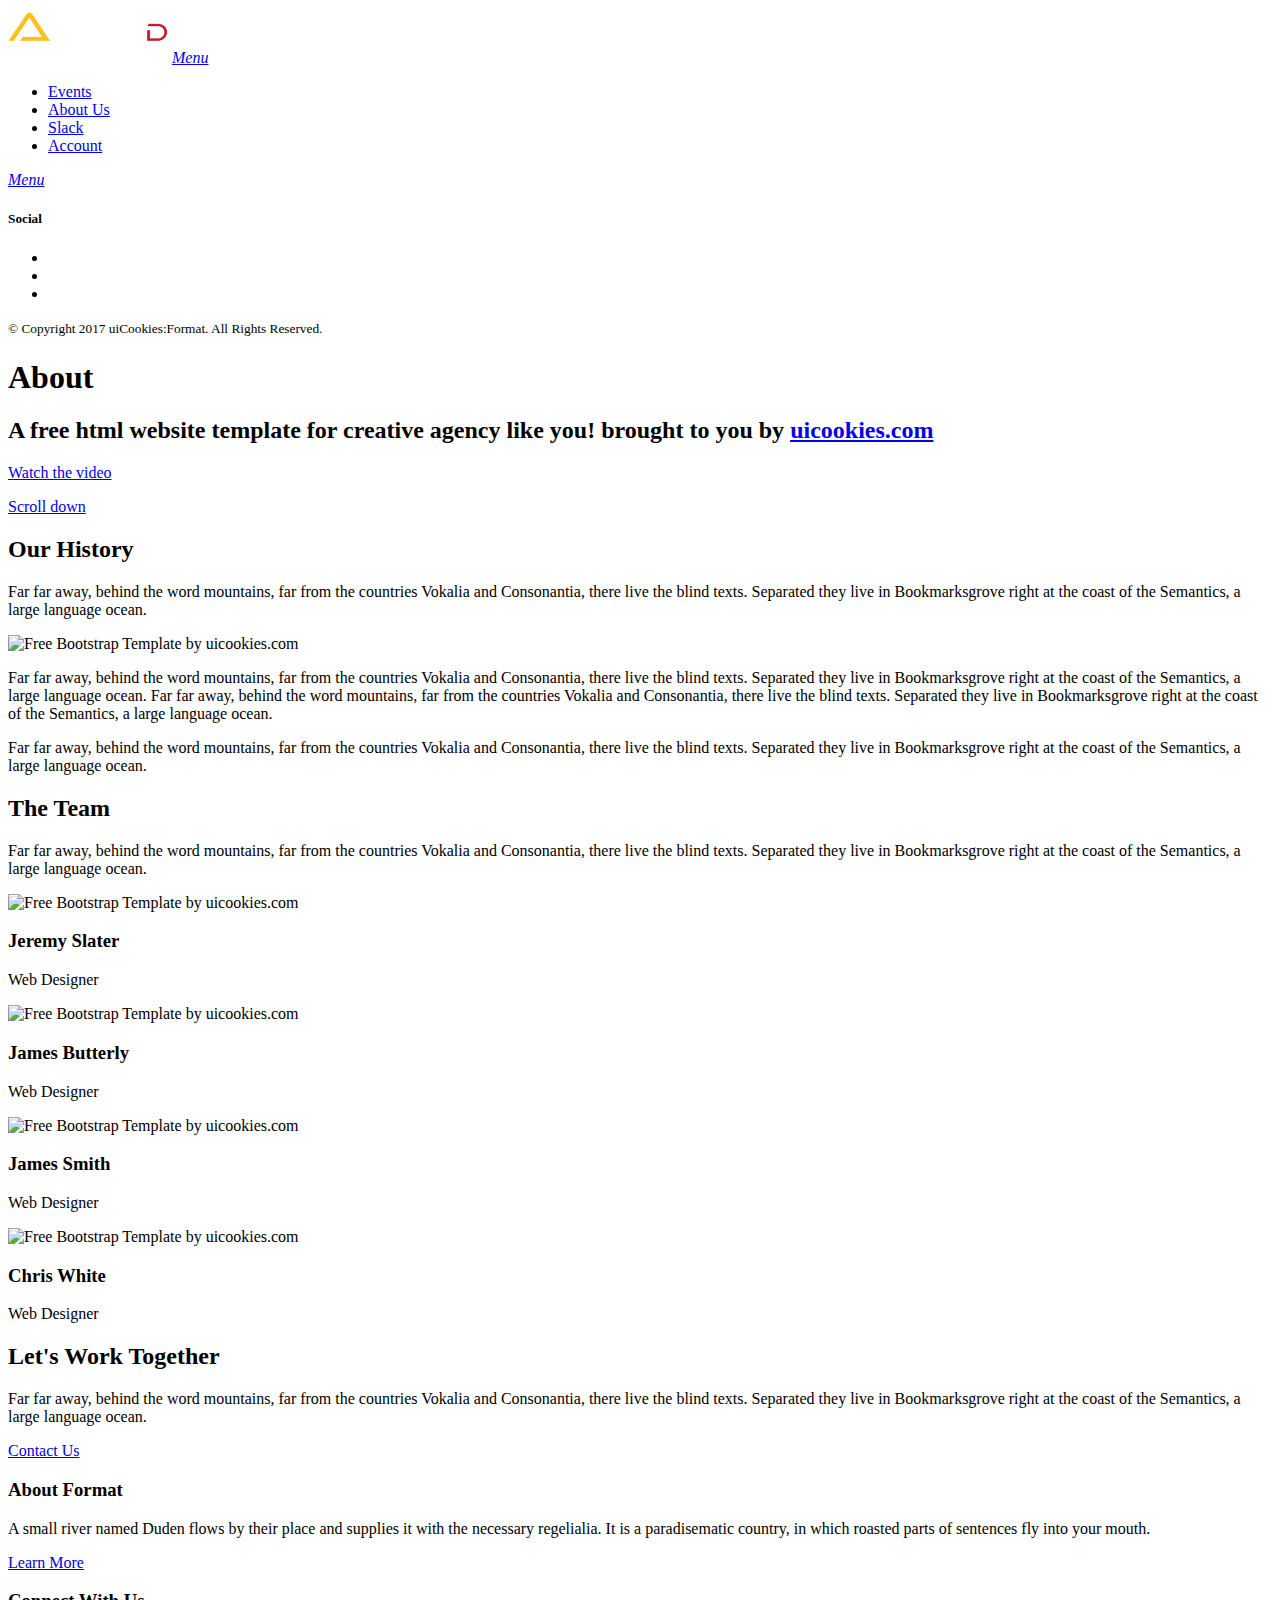
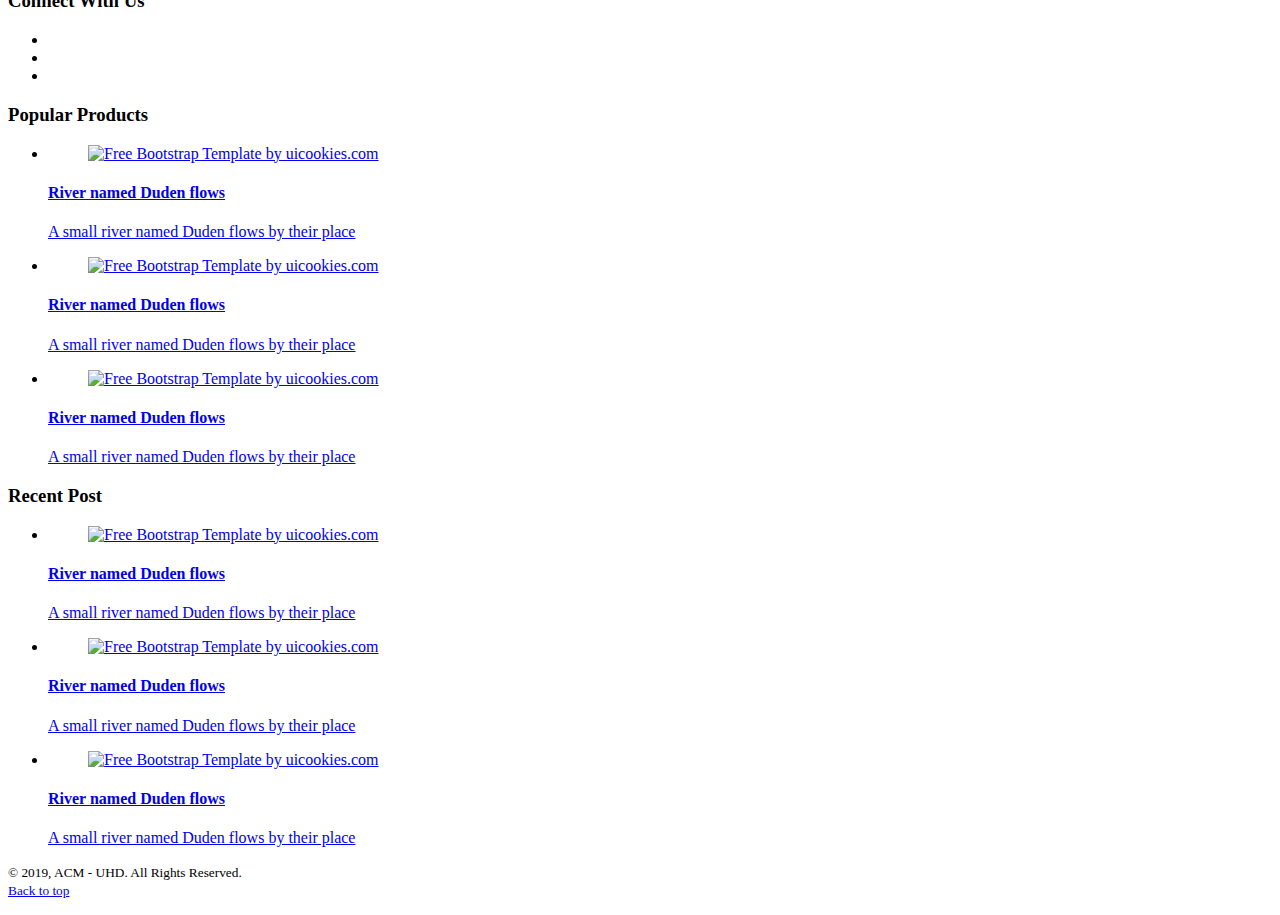
==== about.html @ b838e2f2 "added about page" ====
<!DOCTYPE html>
<html lang="en">
  <head>
    <meta charset="utf-8">
    <meta name="viewport" content="width=device-width, initial-scale=1">
    <title>ACM - UHD </title>
   
    <link href="https://fonts.googleapis.com/css?family=Rubik:300,400,500" rel="stylesheet"> 
    <link rel="stylesheet" href="ACM website/assets/css/styles-merged.css">
    <link rel="stylesheet" href="ACM website/assets/css/style.css">
    <link rel="stylesheet" href="ACM website/assets/css/custom.css">

    <!--[if lt IE 9]>
      <script src="js/vendor/html5shiv.min.js"></script>
      <script src="js/vendor/respond.min.js"></script>
    <![endif]-->
  </head>
  <body>

  <!-- START: header -->
  <header role="banner" class="probootstrap-header">  
    <div class="container-fluid">
        <a href="index.html" class="probootstrap-logo">
        <img src="ACM website\images\acmlogo.png" style="width: 10em"></a>
        <a href="#" class="probootstrap-burger-menu visible-xs" ><i>Menu</i></a>
        <div class="mobile-menu-overlay"></div>

        <nav role="navigation" class="probootstrap-nav hidden-xs">
          <ul class="probootstrap-main-nav">
           
            
            <li><a href="events.html">Events</a></li>
            <li class="active"><a href="about.html">About Us</a></li>
            <li><a href="slack.html">Slack</a></li>
            <li><a href="account.html">Account</a></li>
          </ul>
          <div class="extra-text visible-xs">
            <a href="#" class="probootstrap-burger-menu"><i>Menu</i></a>
            <h5>Social</h5>
            <ul class="social-buttons">
              <li><a href="#"><i class="icon-twitter"></i></a></li>
              <li><a href="#"><i class="icon-facebook"></i></a></li>
              <li><a href="#"><i class="icon-instagram2"></i></a></li>
            </ul>
            <p><small>&copy; Copyright 2017 uiCookies:Format. All Rights Reserved.</small></p>
          </div>
        </nav>
    </div>
  </header>
  <!-- END: header -->
  
  <!-- START: section -->
  <section class="probootstrap-intro" " data-stellar-background-ratio="0.5">
    <div class="container-fluid">
        
      <div class="row">
        
        <div class="col-md-7 probootstrap-intro-text">
          <h1 class="probootstrap-animate">About</h1>
          <div class="probootstrap-subtitle probootstrap-animate">
            <h2>A free html website template for creative agency like you! brought to you by <a href="https://uicookies.com/" target="_blank">uicookies.com</a></h2>
          </div>
          <p class="watch-intro probootstrap-animate"><a href="https://vimeo.com/45830194" class="popup-vimeo">Watch the video <i class="icon-play2"></i></a></p>
        </div>
      </div>
    </div>
    <a class="probootstrap-scroll-down js-next" href="#next-section">Scroll down <i class="icon-chevron-down"></i></a>
  </section>
  <!-- END: section -->
  

  <section id="next-section" class="probootstrap-section">
    <div class="container">
      <div class="row">
        <div class="col-lg-12 col-md-12 mb70 section-heading probootstrap-animate">
          <h2>Our History</h2>
          <p class="lead">Far far away, behind the word mountains, far from the countries Vokalia and Consonantia, there live the blind texts. Separated they live in Bookmarksgrove right at the coast of the Semantics, a large language ocean.</p>
        </div>
      </div>
      <div class="row mb50">
        <div class="col-md-12">
          <p><img src="img/hero_bg_1.jpg"  alt="Free Bootstrap Template by uicookies.com" class="img-responsive"></p>
        </div>
      </div>
      <div class="row">
        <div class="col-md-6">
          <p>Far far away, behind the word mountains, far from the countries Vokalia and Consonantia, there live the blind texts. Separated they live in Bookmarksgrove right at the coast of the Semantics, a large language ocean. Far far away, behind the word mountains, far from the countries Vokalia and Consonantia, there live the blind texts. Separated they live in Bookmarksgrove right at the coast of the Semantics, a large language ocean.</p>
        </div>
        <div class="col-md-6">
          <p>Far far away, behind the word mountains, far from the countries Vokalia and Consonantia, there live the blind texts. Separated they live in Bookmarksgrove right at the coast of the Semantics, a large language ocean.</p>
        </div>
      </div>
    </div>
  </section>

  <section class="probootstrap-section probootstrap-border-top">
    <div class="container">
      <div class="row">
        <div class="col-lg-12 col-md-12 mb70 section-heading probootstrap-animate">
          <h2>The Team</h2>
          <p class="lead">Far far away, behind the word mountains, far from the countries Vokalia and Consonantia, there live the blind texts. Separated they live in Bookmarksgrove right at the coast of the Semantics, a large language ocean.</p>
        </div>
      </div>
      <div class="row">
        <div class="col-md-3 col-sm-6 probootstrap-animate">
          <img src="img/person_1.jpg" alt="Free Bootstrap Template by uicookies.com" class="img-responsive">
          <h3>Jeremy Slater</h3>
          <p>Web Designer</p>
        </div>
        <div class="col-md-3 col-sm-6 probootstrap-animate">
          <img src="img/person_2.jpg" alt="Free Bootstrap Template by uicookies.com" class="img-responsive">  
          <h3>James Butterly</h3>
          <p>Web Designer</p>
        </div>
        <div class="col-md-3 col-sm-6 probootstrap-animate">
          <img src="img/person_3.jpg" alt="Free Bootstrap Template by uicookies.com" class="img-responsive">
          <h3>James Smith</h3>
          <p>Web Designer</p>
        </div>
        <div class="col-md-3 col-sm-6 probootstrap-animate">
          <img src="img/person_4.jpg" alt="Free Bootstrap Template by uicookies.com" class="img-responsive">
          <h3>Chris White</h3>
          <p>Web Designer</p>
        </div>
      </div>
    </div>
  </section>

  

  <!-- START: section -->
  <section class="probootstrap-section probootstrap-section-colored">
    <div class="container">
      <div class="row text-center">
        <div class="col-lg-8 col-md-offset-2 mb30 section-heading probootstrap-animate">
          <h2>Let's Work Together</h2>
          <p class="lead">Far far away, behind the word mountains, far from the countries Vokalia and Consonantia, there live the blind texts. Separated they live in Bookmarksgrove right at the coast of the Semantics, a large language ocean.</p>
        </div>
      </div>
      <div class="row">
        <div class="col-md-4 col-md-offset-4 probootstrap-animate">
          <p class="text-center">
            <a href="#" class="btn btn-ghost btn-ghost-white btn-lg btn-block" role="button">Contact Us</a>
          </p>
        </div>
      </div>
    </div>
  </section>
  <!-- END: section -->

  
  
  
  <!-- START: footer -->
  <footer role="contentinfo" class="probootstrap-footer">
    <div class="container">
      <div class="row">
        <div class="col-md-4">
          <div class="probootstrap-footer-widget">
            <h3>About Format</h3>
            <p>A small river named Duden flows by their place and supplies it with the necessary regelialia. It is a paradisematic country, in which roasted parts of sentences fly into your mouth.</p>
            <p><a href="#" class="link-with-icon">Learn More <i class=" icon-chevron-right"></i></a></p>
          </div>
          <div class="probootstrap-footer-widget">
            <h3>Connect With Us</h3>
            <ul class="probootstrap-footer-social">
              <li><a href=""><i class="icon-twitter"></i></a></li>
              <li><a href=""><i class="icon-facebook"></i></a></li>
              <li><a href=""><i class="icon-instagram2"></i></a></li>
            </ul>
          </div>
        </div>
        <div class="col-md-4">
          <div class="probootstrap-footer-widget">
            <h3>Popular Products</h3>
            <ul class="probootstrap-product-list">
              <li class="mb20">
                <a href="#">
                  <figure><img src="img/img_3.jpg" alt="Free Bootstrap Template by uicookies.com" class="img-responsive"></figure>
                  <div class="text">
                    <h4>River named Duden flows</h4>
                    <p>A small river named Duden flows by their place</p>
                    <p class="secondary-color rate"><i class="icon-star-full"></i><i class="icon-star-full"></i><i class="icon-star-full"></i><i class="icon-star-full"></i><i class="icon-star-half"></i></p>
                  </div>
                </a>
              </li>
              <li class="mb20">
                <a href="#">
                  <figure><img src="img/img_4.jpg" alt="Free Bootstrap Template by uicookies.com" class="img-responsive"></figure>
                  <div class="text">
                    <h4>River named Duden flows</h4>
                    <p>A small river named Duden flows by their place</p>
                    <p class="secondary-color rate"><i class="icon-star-full"></i><i class="icon-star-full"></i><i class="icon-star-full"></i><i class="icon-star-full"></i><i class="icon-star-half"></i></p>
                  </div>
                </a>
              </li>
              <li class="mb20">
                <a href="#">
                  <figure><img src="img/img_5.jpg" alt="Free Bootstrap Template by uicookies.com" class="img-responsive"></figure>
                  <div class="text">
                    <h4>River named Duden flows</h4>
                    <p>A small river named Duden flows by their place</p>
                    <p class="secondary-color rate"><i class="icon-star-full"></i><i class="icon-star-full"></i><i class="icon-star-full"></i><i class="icon-star-full"></i><i class="icon-star-half"></i></p>
                  </div>
                </a>
              </li>
            </ul>
          </div>
        </div>
        <div class="col-md-4">
          <div class="probootstrap-footer-widget">
            <h3>Recent Post</h3>
            <ul class="probootstrap-blog-list">
              <li>
                <a href="#">
                  <figure><img src="img/img_1.jpg" alt="Free Bootstrap Template by uicookies.com" class="img-responsive"></figure>
                  <div class="text">
                    <h4>River named Duden flows</h4>
                    <p>A small river named Duden flows by their place</p>
                  </div>
                </a>
              </li>
              <li>
                <a href="#">
                  <figure><img src="img/img_2.jpg" alt="Free Bootstrap Template by uicookies.com" class="img-responsive"></figure>
                  <div class="text">
                    <h4>River named Duden flows</h4>
                    <p>A small river named Duden flows by their place</p>
                  </div>
                </a>
              </li>
              <li>
                <a href="#">
                  <figure><img src="img/img_3.jpg" alt="Free Bootstrap Template by uicookies.com" class="img-responsive"></figure>
                  <div class="text">
                    <h4>River named Duden flows</h4>
                    <p>A small river named Duden flows by their place</p>
                  </div>
                </a>
              </li>
            </ul>
          </div>
        </div>
      </div>
      <div class="row mt40">
        <div class="col-md-12 text-center">
          <p>
            <small>&copy; 2019, ACM - UHD. All Rights Reserved. <br>
            <a href="#" class="js-backtotop">Back to top</a>
          </p>
        </div>
      </div>
    </div>
  </footer>
  <!-- END: footer -->



  <script src="js/scripts.min.js"></script>
  <script src="js/main.min.js"></script>
  <script src="js/custom.js"></script>
    
  </body>
</html>
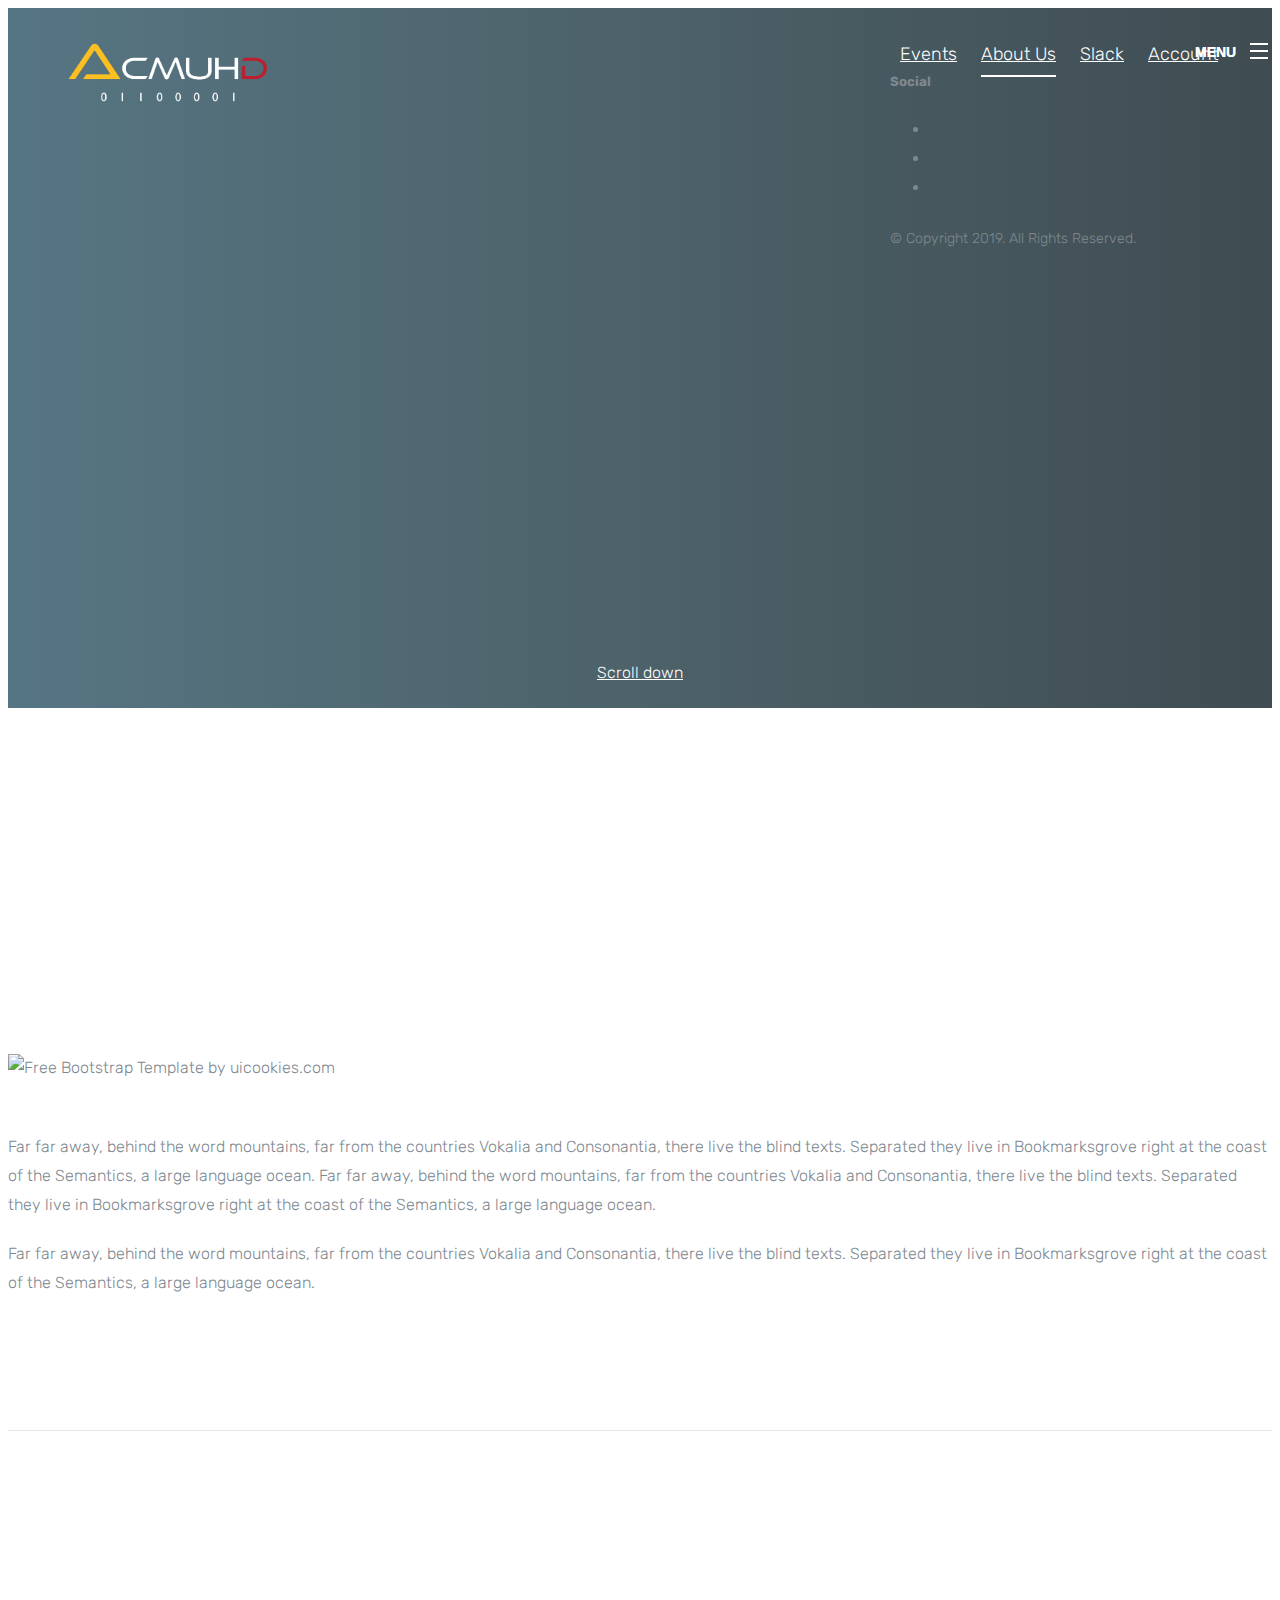
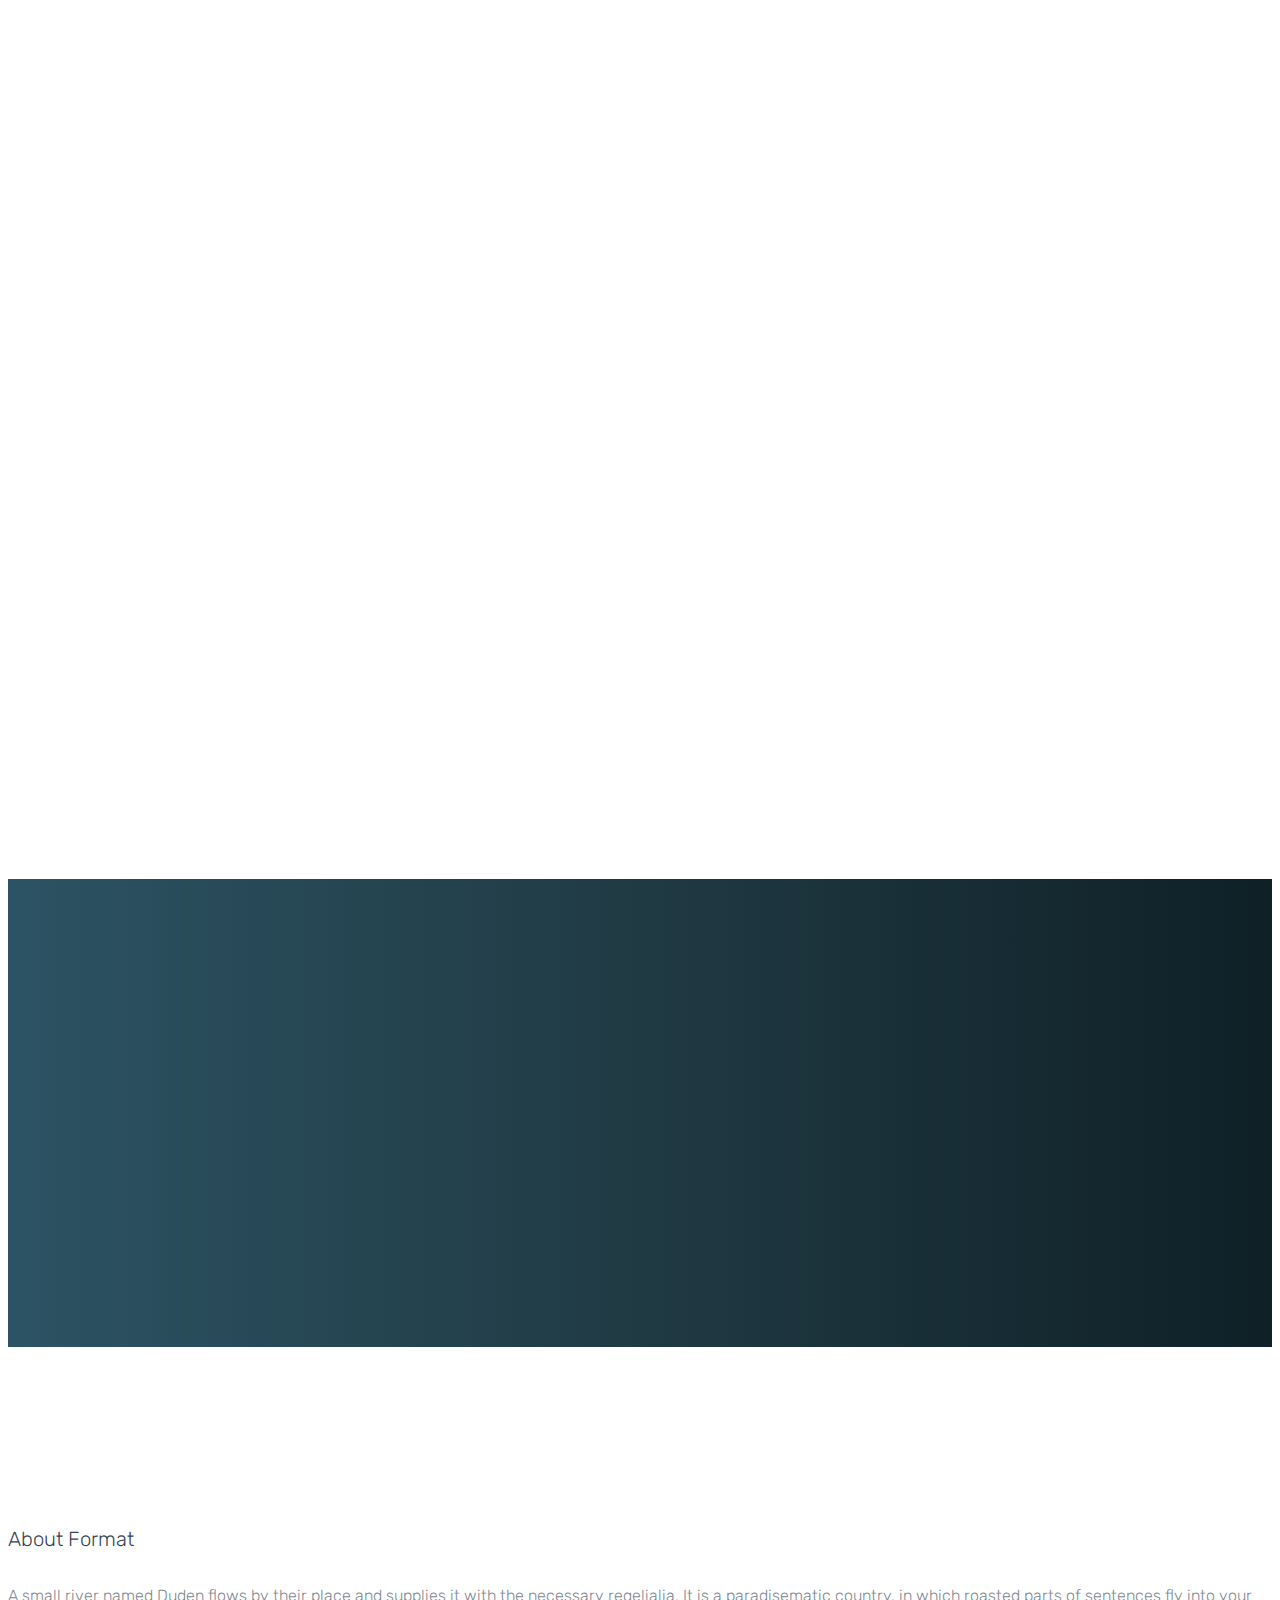
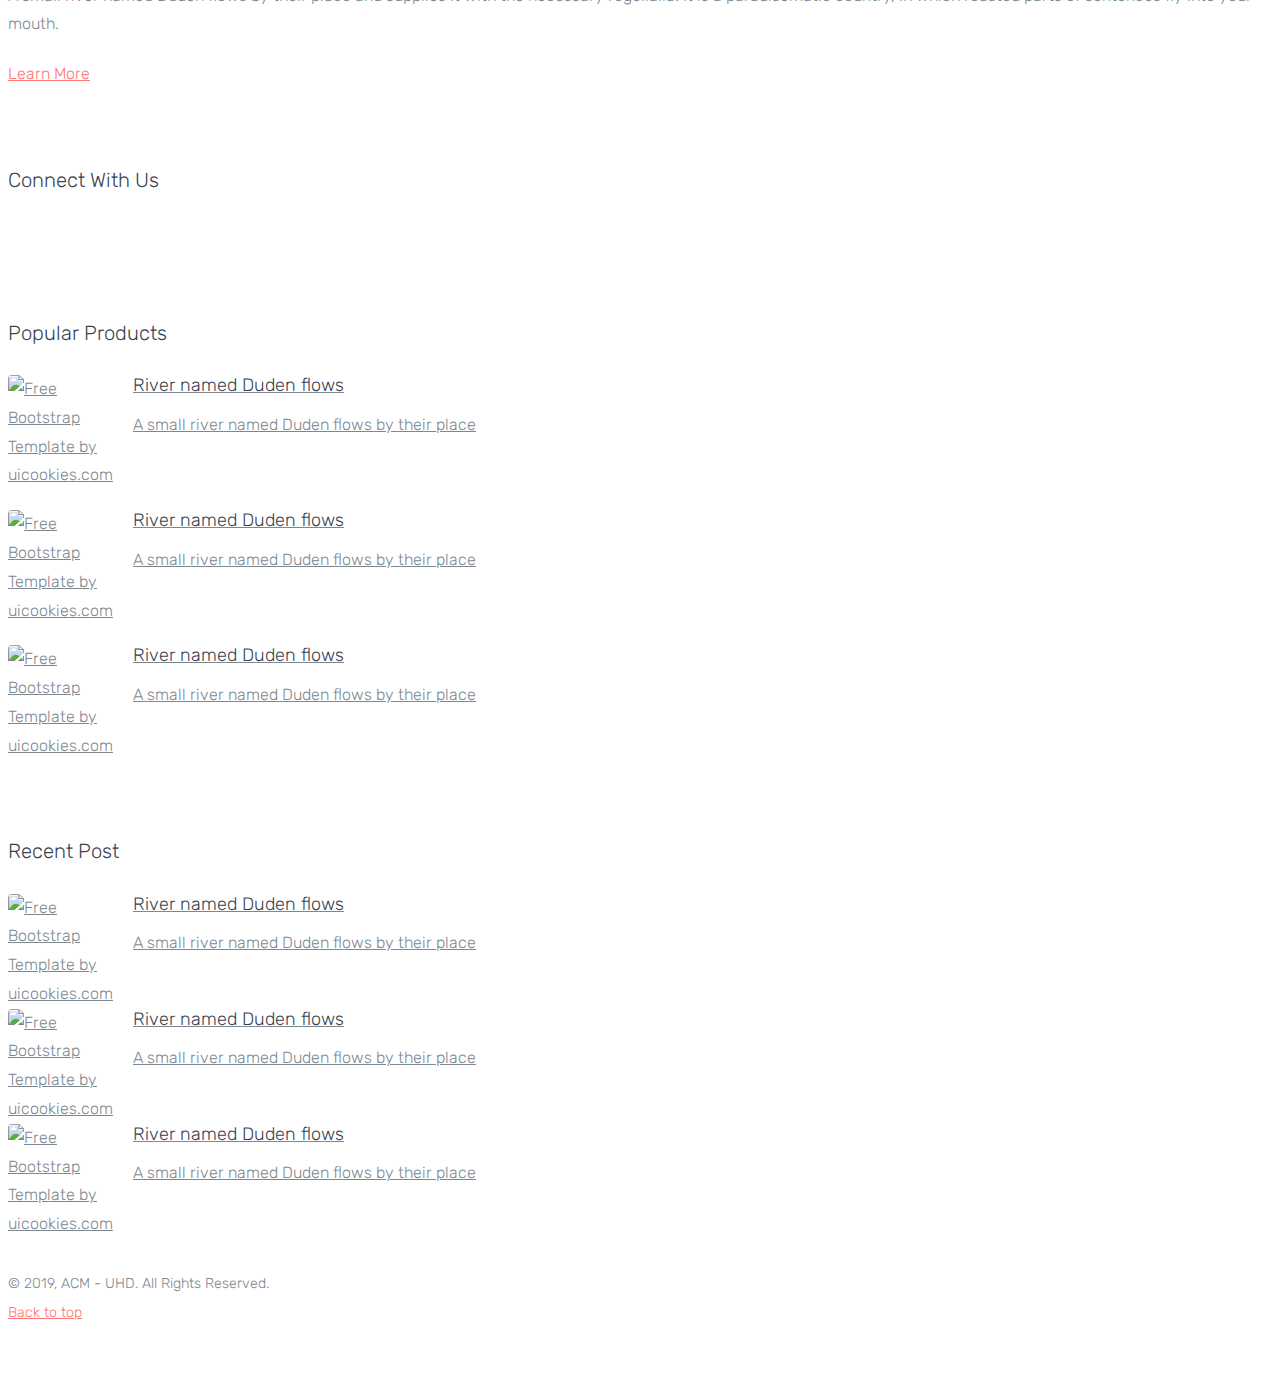
==== commit 1a87eed7: "Rename AboutUs.html to about.html" ====
--- a/about.html
+++ b/about.html
@@ -42,7 +42,7 @@
               <li><a href="#"><i class="icon-facebook"></i></a></li>
               <li><a href="#"><i class="icon-instagram2"></i></a></li>
             </ul>
-            <p><small>&copy; Copyright 2017 uiCookies:Format. All Rights Reserved.</small></p>
+            <p><small>&copy; Copyright 2019. All Rights Reserved.</small></p>
           </div>
         </nav>
     </div>
@@ -56,9 +56,9 @@
       <div class="row">
         
         <div class="col-md-7 probootstrap-intro-text">
-          <h1 class="probootstrap-animate">About</h1>
+          <h1 class="probootstrap-animate">ACM - UHD</h1>
           <div class="probootstrap-subtitle probootstrap-animate">
-            <h2>A free html website template for creative agency like you! brought to you by <a href="https://uicookies.com/" target="_blank">uicookies.com</a></h2>
+            <h2>Association for Computing Machinery University Of Houston - Downtown Chapter</h2>
           </div>
           <p class="watch-intro probootstrap-animate"><a href="https://vimeo.com/45830194" class="popup-vimeo">Watch the video <i class="icon-play2"></i></a></p>
         </div>
@@ -261,4 +261,4 @@
   <script src="js/custom.js"></script>
     
   </body>
-</html>+</html>
--- a/ACM website/assets/css/style.css
+++ b/ACM website/assets/css/style.css
@@ -0,0 +1,2149 @@
+/*!==============================
+ * Theme Name: Format
+ * Theme URL: https://probootstrap.com/format-free-website-template-using-bootstrap-for-portfolio
+ * Author: ProBootstrap.com
+ * Author URL: https://probootstrap.com
+ * License: Released for free under the Creative Commons Attribution 3.0 license (probootstrap.com/license)
+ */
+@font-face {
+  font-family: 'icomoon';
+  src: url("../fonts/icomoon/icomoon.eot?1z9v6x");
+  src: url("../fonts/icomoon/icomoon.eot?1z9v6x#iefix") format("embedded-opentype"), url("../fonts/icomoon/icomoon.ttf?1z9v6x") format("truetype"), url("../fonts/icomoon/icomoon.woff?1z9v6x") format("woff"), url("../fonts/icomoon/icomoon.svg?1z9v6x#icomoon") format("svg");
+  font-weight: normal;
+  font-style: normal;
+}
+
+html {
+  overflow-x: hidden;
+  font-size: 1em;
+}
+
+body {
+  background: #ffffff;
+  font-size: 16px;
+  font-weight: 300;
+  font-family: "Rubik", sans-serif;
+  line-height: 1.8;
+  color: #7e8890;
+}
+
+::-moz-selection {
+  background: #000000;
+  color: #ffffff;
+}
+
+::selection {
+  background: #000000;
+  color: #ffffff;
+}
+
+::-moz-selection {
+  background: #000000;
+  color: #ffffff;
+}
+
+h1, h2, .heading-with-icon, h3, h4, .probootstrap-product-tour h5 {
+  color: #374252;
+  font-family: "Rubik", sans-serif;
+  margin: 1.414em 0 0.5em;
+  font-weight: inherit;
+  line-height: 1.2;
+}
+
+h1 {
+  margin-top: 0;
+  font-size: 1.602em;
+}
+
+h2, .heading-with-icon {
+  font-size: 1.524em;
+}
+
+h3 {
+  font-size: 1.266em;
+}
+
+h4, .probootstrap-product-tour h5 {
+  font-size: 1.125em;
+}
+
+small, .font_small {
+  font-size: 0.889em;
+}
+
+p, ul, ol {
+  margin-bottom: 1.3em;
+}
+
+a {
+  -webkit-transition: .3s all;
+  transition: .3s all;
+  color: #ff7676;
+}
+
+a:hover, a:focus, a:active {
+  color: black;
+  text-decoration: none;
+}
+
+.probootstrap-header {
+  padding-top: 30px;
+  width: 100%;
+  z-index: 4;
+  position: absolute;
+}
+
+.probootstrap-feature-first {
+  position: relative;
+  background: #ecedee;
+}
+
+.probootstrap-logo {
+  float: left;
+  color: #ffffff;
+  padding-left: 60px;
+  font-size: 20px;
+  display: block;
+  text-transform: uppercase;
+  font-weight: 500;
+}
+
+.probootstrap-logo:hover, .probootstrap-logo:focus, .probootstrap-logo:active {
+  color: #ffffff;
+}
+
+@media screen and (max-width: 768px) {
+  .probootstrap-logo {
+    padding-left: 0px;
+  }
+}
+
+.probootstrap-nav {
+  padding-right: 60px;
+  float: right;
+}
+
+.probootstrap-mobile-menu-active .probootstrap-nav {
+  position: fixed;
+  display: block !important;
+  overflow-y: auto;
+  top: 0;
+  right: 0;
+  bottom: 0;
+  padding-right: 0;
+  z-index: 9991100;
+  height: 100vh;
+  width: 300px;
+  background: #000000;
+  padding: 40px;
+  -webkit-transition: .3s all ease-out;
+  transition: .3s all ease-out;
+  -webkit-transform: translateX(300px);
+  transform: translateX(300px);
+}
+
+.probootstrap-mobile-menu-active .probootstrap-nav .extra-text {
+  display: block;
+  float: left;
+  clear: both;
+  margin-top: 30px;
+  color: #ffffff;
+}
+
+.probootstrap-mobile-menu-active .probootstrap-nav .extra-text .social-buttons {
+  padding: 0;
+  margin: 0 0 20px 0;
+}
+
+.probootstrap-mobile-menu-active .probootstrap-nav .extra-text .social-buttons li {
+  display: inline-block;
+  *display: inline;
+  zoom: 1;
+  padding: 0;
+  margin: 0;
+}
+
+.probootstrap-mobile-menu-active .probootstrap-nav .extra-text .social-buttons li a {
+  color: #ffffff;
+  padding: 10px;
+}
+
+.probootstrap-mobile-menu-active .probootstrap-nav .extra-text .social-buttons li:first-child a {
+  padding-left: 0;
+}
+
+.probootstrap-mobile-menu-active .probootstrap-nav .extra-text h5 {
+  text-transform: uppercase;
+  letter-spacing: .1em;
+  color: rgba(255, 255, 255, 0.5);
+}
+
+.probootstrap-mobile-menu-active.show .probootstrap-nav {
+  -webkit-transform: translateX(0px);
+  transform: translateX(0px);
+}
+
+.probootstrap-main-nav {
+  float: right;
+  margin: 0;
+  padding: 0;
+}
+
+.probootstrap-mobile-menu-active .probootstrap-main-nav {
+  float: left;
+  margin-top: 40px;
+  width: 100%;
+}
+
+.probootstrap-main-nav li {
+  margin: 0;
+  padding: 0 10px;
+  list-style: none;
+  display: inline;
+  font-size: 18px;
+}
+
+.probootstrap-mobile-menu-active .probootstrap-main-nav li {
+  margin-bottom: 10px;
+  display: block;
+}
+
+.probootstrap-main-nav li a {
+  padding: 10px 0;
+  color: #ffffff;
+  border-bottom: 2px solid transparent;
+}
+
+.probootstrap-mobile-menu-active .probootstrap-main-nav li a {
+  margin-bottom: 10px;
+  padding: 5px 0;
+  display: block;
+}
+
+.probootstrap-main-nav li a:hover {
+  border-bottom: 2px solid #ffffff;
+}
+
+.probootstrap-main-nav li.probootstrap-cta {
+  margin-left: 20px;
+}
+
+.probootstrap-main-nav li.probootstrap-cta a {
+  border: 2px solid #ffffff;
+  padding-right: 20px;
+  padding-left: 20px;
+  border-radius: 4px;
+}
+
+.probootstrap-main-nav li.probootstrap-cta a:hover {
+  background: #ffffff;
+  color: #ff7676;
+}
+
+.probootstrap-mobile-menu-active .probootstrap-main-nav li.probootstrap-cta {
+  margin-left: 0px;
+  margin-top: 20px;
+}
+
+.probootstrap-mobile-menu-active .probootstrap-main-nav li.probootstrap-cta a {
+  padding-top: 2px;
+  padding-bottom: 2px;
+}
+
+.probootstrap-main-nav li.active a {
+  border-bottom: 2px solid #ffffff;
+}
+
+.probootstrap-main-nav li.active a:hover {
+  border-bottom: 2px solid #ffffff;
+}
+
+.probootstrap-mobile-menu-active .probootstrap-main-nav li {
+  display: block;
+}
+
+.mobile-menu-overlay {
+  z-index: 1099;
+  position: fixed;
+  top: 0;
+  bottom: 0;
+  left: 0;
+  right: 0;
+  width: 100vw;
+  height: 100vh;
+  background: rgba(0, 0, 0, 0.3);
+  opacity: 0;
+  visibility: hidden;
+  -webkit-transition: .3s all ease-out;
+  transition: .3s all ease-out;
+}
+
+.probootstrap-mobile-menu-active.show .mobile-menu-overlay {
+  opacity: 1;
+  visibility: visible;
+}
+
+.probootstrap-intro {
+  background-size: cover;
+  background-repeat: no-repeat;
+  position: relative;
+  top: 0;
+  height: 700px;
+  overflow: hidden;
+}
+
+.probootstrap-intro .probootstrap-scroll-down {
+  position: absolute;
+  z-index: 1;
+  left: 50%;
+  -webkit-transform: translateX(-50%);
+  transform: translateX(-50%);
+  -webkit-transition: .9s all ease-out;
+  transition: .9s all ease-out;
+  bottom: 20px;
+  color: #ffffff;
+  opacity: 1;
+  visibility: visible;
+}
+
+.probootstrap-intro .probootstrap-scroll-down.probootstrap-sleep {
+  bottom: -50px;
+  opacity: 0;
+  visibility: hidden;
+}
+
+.probootstrap-intro .probootstrap-intro-text {
+  margin-top: 220px;
+  padding-left: 100px;
+  padding-right: 60px;
+}
+
+@media screen and (max-width: 768px) {
+  .probootstrap-intro .probootstrap-intro-text {
+    height: inherit !important;
+    margin-top: inherit !important;
+    padding-left: 15px;
+    padding-right: 15px;
+  }
+}
+
+@media screen and (max-width: 768px) {
+  .probootstrap-intro {
+    height: inherit !important;
+    padding-top: 7em;
+    padding-bottom: 7em;
+  }
+}
+
+.probootstrap-intro:before {
+  z-index: 1;
+  position: absolute;
+  top: 0;
+  left: 0;
+  right: 0;
+  bottom: 0;
+  content: "";
+  background: #0F2027;  /* fallback for old browsers */
+  background: -webkit-linear-gradient(to right, #2C5364, #203A43, #0F2027);  /* Chrome 10-25, Safari 5.1-6 */
+  background: linear-gradient(to right, #2C5364, #203A43, #0F2027); /* W3C, IE 10+/ Edge, Firefox 16+, Chrome 26+, Opera 12+, Safari 7+ */
+
+  filter: progid:DXImageTransform.Microsoft.gradient( startColorstr=$firstcolor, endColorstr=$secondcolor, GradientType=1 );
+  opacity: .8;
+}
+
+.probootstrap-intro > .container-fluid, .probootstrap-intro > .container {
+  position: relative;
+  z-index: 3;
+}
+
+@media screen and (max-width: 768px) {
+  .probootstrap-intro {
+    padding: 7em 0 7em 0;
+  }
+}
+
+.probootstrap-intro h1 {
+  font-size: 55px;
+  color: #ffffff;
+  font-weight: 300;
+  line-height: 1.15;
+}
+
+@media screen and (max-width: 768px) {
+  .probootstrap-intro h1 {
+    font-size: 36px;
+  }
+}
+
+.probootstrap-intro .probootstrap-subtitle {
+  max-width: 700px;
+}
+
+.probootstrap-intro .probootstrap-subtitle h2, .probootstrap-intro .probootstrap-subtitle .heading-with-icon {
+  line-height: 1.55;
+  color: rgba(255, 255, 255, 0.9);
+  font-weight: 300;
+}
+
+.probootstrap-intro .probootstrap-subtitle h2 a, .probootstrap-intro .probootstrap-subtitle .heading-with-icon a {
+  color: white;
+}
+
+.probootstrap-intro .probootstrap-subtitle h2 a:hover, .probootstrap-intro .probootstrap-subtitle .heading-with-icon a:hover {
+  color: rgba(255, 255, 255, 0.7);
+}
+
+.probootstrap-intro .watch-intro {
+  font-size: 23px;
+  font-weight: 300;
+  color: #ffffff;
+}
+
+.probootstrap-intro .watch-intro a {
+  color: #ffffff;
+}
+
+.probootstrap-intro .watch-intro a i {
+  position: relative;
+  top: 2px;
+  -webkit-transition: .3s all;
+  transition: .3s all;
+}
+
+.probootstrap-intro .watch-intro a:hover i {
+  margin-left: 20px;
+}
+
+.probootstrap-burger-menu {
+  display: inline-block;
+  width: 18px;
+  height: 18px;
+  cursor: pointer;
+  text-decoration: none;
+  position: relative;
+}
+
+.probootstrap-burger-menu i {
+  position: relative;
+  display: inline-block;
+  width: 18px;
+  height: 2px;
+  color: #ffffff;
+  font: bold 14px/.4 Helvetica, arial;
+  text-transform: uppercase;
+  text-indent: -55px;
+  background: #ffffff;
+  -webkit-transition: all .2s ease-out;
+  transition: all .2s ease-out;
+}
+
+.probootstrap-burger-menu i::before, .probootstrap-burger-menu i::after {
+  content: '';
+  width: 18px;
+  height: 2px;
+  background: #ffffff;
+  position: absolute;
+  left: 0;
+  -webkit-transition: all .2s ease-out;
+  transition: all .2s ease-out;
+}
+
+.probootstrap-burger-menu i::before {
+  top: -7px;
+}
+
+.probootstrap-burger-menu i::after {
+  bottom: -7px;
+}
+
+.probootstrap-burger-menu:hover i::before {
+  top: -10px;
+}
+
+.probootstrap-burger-menu:hover i::after {
+  bottom: -10px;
+}
+
+.probootstrap-burger-menu.active i {
+  background: transparent;
+}
+
+.probootstrap-burger-menu.active i::before {
+  top: 0;
+  -webkit-transform: rotateZ(45deg);
+  transform: rotateZ(45deg);
+}
+
+.probootstrap-burger-menu.active i::after {
+  bottom: 0;
+  -webkit-transform: rotateZ(-45deg);
+  transform: rotateZ(-45deg);
+}
+
+.probootstrap-burger-menu {
+  position: absolute;
+  top: 30px;
+  right: 20px;
+}
+
+.btn {
+  border: none;
+  border-radius: 4px;
+  padding-top: 10px;
+  padding-bottom: 10px;
+  padding-left: 30px;
+  padding-right: 30px;
+  font-size: 18px;
+}
+
+.btn:active {
+  -webkit-transition: .2s all;
+  transition: .2s all;
+  -webkit-transform: scale(0.95);
+  transform: scale(0.95);
+  -webkit-box-shadow: none;
+  box-shadow: none;
+}
+
+.btn.btn-lg {
+  line-height: 1.5;
+  padding-top: 20px;
+  padding-bottom: 20px;
+}
+
+.btn.btn-primary {
+  border: 1px solid #ff7676;
+  background: #ff7676;
+  color: #ffffff;
+}
+
+.btn.btn-primary:hover, .btn.btn-primary:active, .btn.btn-primary:focus {
+  background: #000000;
+  color: #ffffff;
+  border: 1px solid #000000;
+}
+
+.btn.btn-primary:focus, .btn.btn-primary:active {
+  outline: none;
+  border: 1px solid #000000;
+}
+
+.btn.btn-ghost {
+  background: transparent;
+  border: 1px solid #ff7676;
+  color: #ff7676;
+}
+
+.btn.btn-ghost:hover {
+  background: #ff7676;
+  color: #ffffff;
+}
+
+.btn.btn-ghost:focus, .btn.btn-ghost:active {
+  outline: none;
+  background: transparent;
+  color: #ff7676;
+  border: 1px solid #ff7676;
+}
+
+.btn.btn-ghost.btn-ghost-white {
+  background: transparent;
+  border: 1px solid #ffffff;
+  color: #ffffff;
+}
+
+.btn.btn-ghost.btn-ghost-white:hover {
+  background: #ffffff;
+  color: #ff7676;
+}
+
+.btn.btn-ghost.btn-ghost-white:focus, .btn.btn-ghost.btn-ghost-white:active {
+  outline: none;
+  background: #ffffff;
+  color: #ff7676;
+  border: 1px solid #ffffff;
+}
+
+.btn.btn-black {
+  background: #000000;
+  color: #ffffff;
+  border: 1px solid #000000;
+}
+
+.btn.btn-black:hover {
+  background: #000000;
+  color: #ffffff;
+  border: 1px solid #000000;
+}
+
+.btn.btn-black:focus, .btn.btn-black:active {
+  outline: none;
+  background: #000000;
+  color: #ffffff;
+  border: 1px solid #000000;
+}
+
+.probootstrap-section {
+  padding: 7em 0 7em 0;
+  position: relative;
+  z-index: 2;
+}
+
+.probootstrap-section.probootstrap-section-sm {
+  padding: 3em 0;
+}
+
+.probootstrap-section.probootstrap-border-top {
+  border-top: 1px solid rgba(0, 0, 0, 0.1);
+}
+
+.probootstrap-section.probootstrap-border-bottom {
+  border-bottom: 1px solid rgba(0, 0, 0, 0.1);
+}
+
+.probootstrap-section > .container.probootstrap-border-top {
+  padding-top: 50px;
+  border-top: 1px solid rgba(0, 0, 0, 0.1);
+}
+
+.probootstrap-section.probootstrap-section-colored, .probootstrap-section.probootstrap-section-dark {
+  background: #0F2027;  /* fallback for old browsers */
+background: -webkit-linear-gradient(to right, #2C5364, #203A43, #0F2027);  /* Chrome 10-25, Safari 5.1-6 */
+background: linear-gradient(to right, #2C5364, #203A43, #0F2027); /* W3C, IE 10+/ Edge, Firefox 16+, Chrome 26+, Opera 12+, Safari 7+ */
+
+  filter: progid:DXImageTransform.Microsoft.gradient( startColorstr=$firstcolor, endColorstr=$secondcolor, GradientType=1 );
+}
+
+.probootstrap-section.probootstrap-section-colored .section-heading h2, .probootstrap-section.probootstrap-section-colored .section-heading .heading-with-icon, .probootstrap-section.probootstrap-section-dark .section-heading h2, .probootstrap-section.probootstrap-section-dark .section-heading .heading-with-icon {
+  color: white;
+}
+
+.probootstrap-section.probootstrap-section-colored .section-heading p, .probootstrap-section.probootstrap-section-dark .section-heading p {
+  color: rgba(255, 255, 255, 0.6);
+}
+
+.probootstrap-section.probootstrap-section-colored .heading-with-icon, .probootstrap-section.probootstrap-section-dark .heading-with-icon {
+  color: #ff7676;
+}
+
+.probootstrap-section.probootstrap-section-colored .heading-with-icon i, .probootstrap-section.probootstrap-section-dark .heading-with-icon i {
+  color: #ff7676;
+}
+
+.probootstrap-section.probootstrap-section-colored p, .probootstrap-section.probootstrap-section-dark p {
+  color: white;
+}
+
+.probootstrap-section.probootstrap-section-dark {
+  background: whitesmoke;
+  color: black;
+}
+
+.probootstrap-section.probootstrap-section-dark .section-heading h2, .probootstrap-section.probootstrap-section-dark .section-heading .heading-with-icon {
+  color: black;
+}
+
+.probootstrap-section.probootstrap-section-dark .section-heading p {
+  color: rgba(0, 0, 0, 0.6);
+}
+
+.probootstrap-section.probootstrap-section-dark p {
+  color: rgba(0, 0, 0, 0.6);
+}
+
+.probootstrap-section.probootstrap-bg-white {
+  background: #ffffff;
+}
+
+@media screen and (max-width: 768px) {
+  .probootstrap-section {
+    padding: 3em 0;
+  }
+}
+
+.probootstrap-section.probootstrap-bg {
+  background-size: cover;
+  background-repeat: no-repeat;
+}
+
+.probootstrap-section.probootstrap-bg:before {
+  position: absolute;
+  content: "";
+  background: rgba(0, 0, 0, 0.4);
+  top: 0;
+  left: 0;
+  right: 0;
+  bottom: 0;
+}
+
+.probootstrap-product-tour h5 {
+  color: #ff7676;
+  margin-bottom: 0;
+}
+
+.probootstrap-half {
+  display: -webkit-box;
+  display: -ms-flexbox;
+  display: flex;
+  -ms-flex-wrap: wrap;
+  flex-wrap: wrap;
+}
+
+.probootstrap-half .image, .probootstrap-half .text {
+  width: 50%;
+}
+
+.probootstrap-half .image {
+  overflow: hidden;
+  position: relative;
+}
+
+@media screen and (max-width: 1000px) {
+  .probootstrap-half .image {
+    width: 100%;
+    height: 200px;
+  }
+}
+
+.probootstrap-half .image .image-bg {
+  position: absolute;
+  left: 50%;
+  top: 50%;
+  -webkit-transform: translateY(-50%) translateX(-50%);
+  transform: translateY(-50%) translateX(-50%);
+}
+
+.probootstrap-half .image .image-bg img {
+  min-width: 100%;
+  min-height: 100%;
+}
+
+.probootstrap-half .text {
+  padding: 100px;
+  background: #1a1919;
+}
+
+@media screen and (max-width: 1000px) {
+  .probootstrap-half .text {
+    width: 100%;
+    padding: 30px 15px;
+    float: left;
+  }
+}
+
+.probootstrap-half .text h3 {
+  color: #ffffff;
+  line-height: 30px;
+  font-size: 30px;
+  margin-bottom: 30px;
+  text-transform: uppercase;
+  font-weight: 700;
+}
+
+@media screen and (max-width: 768px) {
+  .probootstrap-half .text h3 {
+    font-size: 24px;
+    line-height: 24px;
+  }
+}
+
+.probootstrap-half .text p {
+  font-size: 18px;
+  color: rgba(255, 255, 255, 0.5);
+  line-height: 1.5;
+}
+
+.section-heading h2, .section-heading .heading-with-icon {
+  font-size: 2.074em;
+  font-weight: 300;
+}
+
+.lead {
+  font-size: 1.125em;
+  line-height: 1.65;
+}
+
+.probootstrap-footer {
+  padding: 7em 0 2em 0;
+  background: #ffffff;
+  position: relative;
+}
+
+@media screen and (max-width: 768px) {
+  .probootstrap-footer {
+    padding: 3em 0;
+  }
+}
+
+.probootstrap-footer .probootstrap-copyright {
+  padding: 3em 0;
+  margin-top: 20px;
+  background: #1a1919;
+}
+
+@media screen and (max-width: 768px) {
+  .probootstrap-footer .probootstrap-copyright {
+    margin-top: 0px;
+  }
+}
+
+.probootstrap-footer .probootstrap-copyright p {
+  line-height: 20px;
+}
+
+.probootstrap-footer .probootstrap-copyright p .icon {
+  position: relative;
+  top: 2px;
+}
+
+.probootstrap-footer .probootstrap-copyright p:last-child {
+  margin-bottom: 0;
+}
+
+.probootstrap-footer .probootstrap-footer-widget {
+  float: left;
+  width: 100%;
+  margin-bottom: 30px;
+}
+
+.probootstrap-footer .probootstrap-footer-widget h3 {
+  margin-bottom: 30px;
+}
+
+.probootstrap-footer .probootstrap-back-to-top {
+  text-align: right;
+}
+
+@media screen and (max-width: 768px) {
+  .probootstrap-footer .probootstrap-back-to-top {
+    text-align: left;
+    margin-top: 30px;
+  }
+}
+
+.probootstrap-hover-overlay {
+  position: relative;
+  display: block;
+  overflow: hidden;
+  -webkit-transition: .7s all ease-out;
+  transition: .7s all ease-out;
+}
+
+.probootstrap-hover-overlay img {
+  position: relative;
+  z-index: 1;
+  -webkit-transition: .3s all ease-out;
+  transition: .3s all ease-out;
+}
+
+.probootstrap-hover-overlay:before {
+  -webkit-transition: .3s all ease-out;
+  transition: .3s all ease-out;
+  content: "";
+  top: 0;
+  left: 0;
+  right: 0;
+  bottom: 0;
+  position: absolute;
+  background: rgba(0, 0, 0, 0.5);
+  opacity: 0;
+  visibility: hidden;
+  z-index: 2;
+}
+
+.probootstrap-hover-overlay .probootstrap-text-overlay {
+  position: absolute;
+  z-index: 20;
+  left: -20px;
+  bottom: 20px;
+  -webkit-transition: .4s all ease-out;
+  transition: .4s all ease-out;
+  opacity: 0;
+  visibility: hidden;
+}
+
+.probootstrap-hover-overlay .probootstrap-text-overlay h3 {
+  color: #ffffff;
+  margin-bottom: 0;
+}
+
+.probootstrap-hover-overlay .probootstrap-text-overlay p {
+  color: rgba(255, 255, 255, 0.8);
+  font-size: 12px;
+}
+
+.probootstrap-hover-overlay .probootstrap-text-overlay p:last-child {
+  margin-bottom: 0;
+}
+
+.probootstrap-hover-overlay:hover:before {
+  opacity: 1;
+  visibility: visible;
+}
+
+.probootstrap-hover-overlay:hover .probootstrap-text-overlay {
+  left: 20px;
+  opacity: 1;
+  visibility: visible;
+}
+
+.probootstrap-hover-overlay:hover img {
+  -webkit-transform: scale(1.1);
+  transform: scale(1.1);
+}
+
+.rate {
+  font-size: 12px;
+  color: #7bc74d !important;
+}
+
+.rate i {
+  display: inline-block;
+  *display: inline;
+  zoom: 1;
+  margin-right: 4px;
+  margin-bottom: 4px;
+}
+
+.like {
+  font-size: 14px;
+  color: #999999 !important;
+}
+
+.probootstrap-block-image {
+  background: #ffffff;
+  margin-bottom: 30px;
+}
+
+.probootstrap-block-image figure img {
+  max-width: 100%;
+}
+
+.probootstrap-block-image .text {
+  padding: 20px;
+  -webkit-box-shadow: 0px 2px 20px 0px rgba(0, 0, 0, 0.1);
+  box-shadow: 0px 2px 20px 0px rgba(0, 0, 0, 0.1);
+}
+
+.probootstrap-block-image .text .date {
+  display: block;
+  color: #999999;
+  font-size: 12px;
+  letter-spacing: .2em;
+  font-weight: 500;
+  text-transform: uppercase;
+}
+
+.probootstrap-block-image .text h3 {
+  margin: 0 0 10px 0;
+  font-size: 20px;
+}
+
+.probootstrap-block-image .text h3 a {
+  color: #000000;
+}
+
+.probootstrap-block-image .text h3 a:hover {
+  color: #ff7676;
+}
+
+.probootstrap-block-image .text p.dark {
+  color: #999999;
+}
+
+.probootstrap-block-image .text p:last-child {
+  margin-bottom: 0;
+}
+
+.probootstrap-blog-list, .probootstrap-product-list {
+  padding: 0;
+  margin: 0;
+}
+
+.probootstrap-blog-list li, .probootstrap-product-list li {
+  padding: 0;
+  margin: 0;
+  list-style: none;
+}
+
+.probootstrap-blog-list li a, .probootstrap-product-list li a {
+  display: block;
+  color: #7e8890;
+}
+
+.probootstrap-blog-list li a figure, .probootstrap-blog-list li a .text, .probootstrap-product-list li a figure, .probootstrap-product-list li a .text {
+  display: table-cell;
+  vertical-align: top;
+}
+
+.probootstrap-blog-list li a figure img, .probootstrap-blog-list li a .text img, .probootstrap-product-list li a figure img, .probootstrap-product-list li a .text img {
+  border-radius: 4px;
+}
+
+.probootstrap-blog-list li a figure, .probootstrap-product-list li a figure {
+  width: 70px;
+}
+
+.probootstrap-blog-list li a .text, .probootstrap-product-list li a .text {
+  padding-left: 20px;
+}
+
+.probootstrap-blog-list li a .text h4, .probootstrap-blog-list li a .text .probootstrap-product-tour h5, .probootstrap-product-tour .probootstrap-blog-list li a .text h5, .probootstrap-product-list li a .text h4, .probootstrap-product-list li a .text .probootstrap-product-tour h5, .probootstrap-product-tour .probootstrap-product-list li a .text h5 {
+  margin: 0 0 5px 0;
+}
+
+.probootstrap-blog-list li a .text p, .probootstrap-product-list li a .text p {
+  line-height: 1.45;
+}
+
+.probootstrap-quote {
+  padding-left: 0;
+  border-left: none;
+  font-size: inherit;
+  font-style: italic;
+}
+
+.probootstrap-quote .probootstrap-quote-logo {
+  margin-bottom: 20px;
+}
+
+.probootstrap-quote .probootstrap-quote-logo.uber {
+  width: 50px;
+}
+
+.probootstrap-quote .probootstrap-quote-logo.facebook {
+  width: 80px;
+}
+
+.probootstrap-quote .probootstrap-quote-logo.twitter {
+  width: 25px;
+}
+
+.probootstrap-quote .probootstrap-quote-author img {
+  height: 40px;
+  border-radius: 50%;
+  margin-right: 20px;
+}
+
+.link-with-icon {
+  color: #ff7676;
+}
+
+.link-with-icon i {
+  position: relative;
+  top: 2px;
+  opacity: 0;
+  visibility: hidden;
+  -webkit-transition: .3s all;
+  transition: .3s all;
+  left: -20px;
+}
+
+.link-with-icon:hover, .link-with-icon:focus {
+  color: #ff4343;
+}
+
+.link-with-icon:hover i, .link-with-icon:focus i {
+  position: relative;
+  top: 2px;
+  left: 0px;
+  opacity: 1;
+  visibility: visible;
+}
+
+.probootstrap-pricing-wrap {
+  position: relative;
+}
+
+.probootstrap-pricing {
+  background: #ffffff;
+  float: left;
+  width: 100%;
+  padding: 20px;
+  text-align: center;
+  position: relative;
+  z-index: 2;
+  -webkit-box-shadow: 18px 17px 104px -24px rgba(0, 0, 0, 0.1);
+  box-shadow: 18px 17px 104px -24px rgba(0, 0, 0, 0.1);
+}
+
+@media screen and (max-width: 992px) {
+  .probootstrap-pricing {
+    margin-top: 0 !important;
+    margin-bottom: 30px;
+  }
+}
+
+.probootstrap-pricing.popular {
+  z-index: 10;
+  margin-top: -5px;
+  padding-top: 10px;
+}
+
+@media screen and (max-width: 992px) {
+  .probootstrap-pricing.popular {
+    margin-top: 0 !important;
+  }
+}
+
+.probootstrap-pricing h3 {
+  text-transform: uppercase;
+  letter-spacing: .1em;
+  margin-bottom: 50px;
+}
+
+.probootstrap-pricing h3 > span {
+  margin-top: 10px;
+  display: block;
+  text-transform: none;
+  letter-spacing: normal;
+  color: #ff7676;
+  font-size: 14px;
+  text-transform: uppercase;
+}
+
+.probootstrap-pricing .probootstrap-price-wrap {
+  margin-bottom: 50px;
+}
+
+.probootstrap-pricing .probootstrap-price-wrap .probootstrap-price {
+  font-size: 50px;
+  color: #ff7676;
+  font-weight: 100;
+  line-height: 1.2;
+  display: block;
+}
+
+.probootstrap-pricing .probootstrap-price-wrap .probootstrap-price-per-month {
+  font-size: 13px;
+}
+
+.probootstrap-pricing ul {
+  padding: 0 30px;
+  margin: 0 0 50px 0;
+}
+
+@media screen and (max-width: 480px) {
+  .probootstrap-pricing ul {
+    padding: 0 10px;
+  }
+}
+
+.probootstrap-pricing ul li {
+  padding: 0;
+  margin: 0 0 20px 0;
+  line-height: 24px;
+  list-style: none;
+}
+
+.heading-with-icon {
+  margin-bottom: 1.5em;
+}
+
+.heading-with-icon > i, .heading-with-icon > span {
+  display: table-cell;
+  vertical-align: top;
+}
+
+.heading-with-icon i {
+  color: #ff7676;
+  font-size: 30px;
+  position: relative;
+  margin-right: 20px;
+  margin-bottom: 10px;
+  top: 0px;
+  width: 45px;
+  display: inltial;
+}
+
+.probootstrap-box {
+  background: #ffffff;
+  padding: 2em;
+  margin-bottom: 1.5em;
+  -webkit-box-shadow: 18px 17px 104px -24px rgba(0, 0, 0, 0.1);
+  box-shadow: 18px 17px 104px -24px rgba(0, 0, 0, 0.1);
+}
+
+.probootstrap-box .icon i {
+  font-size: 50px;
+  color: #ff7676;
+}
+
+.probootstrap-box ul {
+  padding: 0;
+  margin: 0 0 0 10px;
+}
+
+.probootstrap-box ul li {
+  list-style: none;
+  padding: 0 0 0 0;
+  margin: 0 0 10px 0;
+  position: relative;
+}
+
+.probootstrap-absolute {
+  position: absolute;
+  width: 100%;
+}
+
+@media screen and (max-width: 992px) {
+  .probootstrap-absolute {
+    position: relative;
+  }
+}
+
+.shadow-left {
+  -webkit-box-shadow: -19px 12px 104px -24px rgba(0, 0, 0, 0.15);
+  box-shadow: -19px 12px 104px -24px rgba(0, 0, 0, 0.15);
+}
+
+.progress {
+  background-color: #e6e5e5;
+  height: 7px;
+  margin: 0 0 10px;
+  overflow: visible;
+  border-radius: 10px;
+  position: relative;
+  -webkit-box-shadow: none;
+  box-shadow: none;
+}
+
+.progress-bar {
+  border: none;
+  background-color: #ff7676;
+  border-radius: 10px;
+  position: relative;
+  -webkit-box-shadow: none;
+  box-shadow: none;
+  position: relative;
+}
+
+.progress-bar > span {
+  background: #ff7676;
+  padding: 2px 4px;
+  font-size: 10px;
+  position: absolute;
+  right: 0;
+  top: -32px;
+  color: #ffffff;
+}
+
+.progress-bar > span:before {
+  content: "";
+  width: 0;
+  height: 0;
+  border-left: 5px solid transparent;
+  border-right: 5px solid transparent;
+  border-top: 7px solid #ff7676;
+  position: absolute;
+  bottom: -7px;
+  left: 50%;
+  -webkit-transform: translateX(-50%);
+  transform: translateX(-50%);
+}
+
+.probootstrap-footer-social {
+  padding: 0;
+  margin: 0;
+}
+
+.probootstrap-footer-social li {
+  display: inline;
+  padding: 0;
+  margin: 0;
+  list-style: none;
+}
+
+.probootstrap-footer-social li a {
+  padding: 10px;
+  font-size: 22px;
+}
+
+.probootstrap-footer-social li:first-child > a {
+  padding-left: 0;
+}
+
+.nav-tabs.probootstrap-center, .nav-pills.probootstrap-center {
+  text-align: center;
+}
+
+.nav-tabs.probootstrap-center > li, .nav-pills.probootstrap-center > li {
+  float: none;
+  display: inline-block;
+  *display: inline;
+  zoom: 1;
+}
+
+@media screen and (max-width: 480px) {
+  .nav-tabs.probootstrap-center > li, .nav-pills.probootstrap-center > li {
+    width: 100%;
+    display: block;
+  }
+}
+
+.nav-tabs.probootstrap-tabs > li > a, .nav-pills.probootstrap-tabs > li > a {
+  border-radius: 0px;
+  padding: 20px 30px;
+  background: #ff7676;
+  color: #ffffff;
+  font-size: 16px;
+  border: none !important;
+}
+
+@media screen and (max-width: 480px) {
+  .nav-tabs.probootstrap-tabs > li > a, .nav-pills.probootstrap-tabs > li > a {
+    width: 100%;
+    display: block;
+  }
+}
+
+.nav-tabs.probootstrap-tabs > li > a:hover, .nav-pills.probootstrap-tabs > li > a:hover {
+  background: #ff5d5d;
+}
+
+.nav-tabs.probootstrap-tabs > li > a:active, .nav-tabs.probootstrap-tabs > li > a:focus, .nav-pills.probootstrap-tabs > li > a:active, .nav-pills.probootstrap-tabs > li > a:focus {
+  outline: none;
+}
+
+.nav-tabs.probootstrap-tabs > li.active > a, .nav-pills.probootstrap-tabs > li.active > a {
+  background: #ffffff;
+  color: #000000;
+}
+
+.nav-tabs.probootstrap-tabs.no-border, .nav-pills.probootstrap-tabs.no-border {
+  border-bottom: none;
+}
+
+@media screen and (max-width: 768px) {
+  .probootstrap-tab-section {
+    padding-bottom: 0 !important;
+  }
+}
+
+.probootstrap-tab-style-1 {
+  position: absolute;
+  bottom: 1px;
+  width: 100%;
+}
+
+@media screen and (max-width: 768px) {
+  .probootstrap-tab-style-1 {
+    position: relative;
+  }
+}
+
+.service {
+  margin-bottom: 30px;
+  float: left;
+  width: 100%;
+  padding: 40px;
+  border: 1px solid rgba(0, 0, 0, 0.1);
+}
+
+.service .icon {
+  display: block;
+  margin-bottom: 30px;
+}
+
+.service .icon i {
+  font-size: 40px;
+  color: rgba(0, 0, 0, 0.2);
+  color: #ff7676;
+}
+
+.service h3 {
+  font-size: 22px;
+  margin-bottom: 20px;
+}
+
+.service p {
+  font-size: 15px;
+}
+
+.service.left-icon {
+  padding: 0px;
+  border: none;
+  margin-bottom: 20px !important;
+}
+
+.service.left-icon .icon, .service.left-icon .text {
+  display: table-cell;
+  vertical-align: top;
+}
+
+.service.left-icon .icon {
+  width: 70px;
+  position: relative;
+  top: 20px;
+}
+
+.service.left-icon .icon i {
+  font-size: 40px;
+}
+
+.service.left-icon .text {
+  display: table-cell;
+}
+
+.service.left-icon h3 {
+  font-size: 22px;
+  margin-bottom: 0px;
+}
+
+.service.left-icon p {
+  font-size: 14px;
+}
+
+.service.left-icon p:last-child {
+  margin-bottom: 0;
+}
+
+.service.hover_service {
+  -webkit-transition: .3s all;
+  transition: .3s all;
+}
+
+.service.hover_service:hover, .service.hover_service:focus {
+  -webkit-box-shadow: 0px 2px 20px 0px rgba(0, 0, 0, 0.1);
+  box-shadow: 0px 2px 20px 0px rgba(0, 0, 0, 0.1);
+  border: 1px solid transparent;
+}
+
+.probootstrap-form {
+  margin-bottom: 50px;
+}
+
+.probootstrap-form.probootstrap-form-box {
+  background: #ffffff;
+  padding: 60px;
+  -webkit-box-shadow: 18px 17px 104px -24px rgba(0, 0, 0, 0.1);
+  box-shadow: 18px 17px 104px -24px rgba(0, 0, 0, 0.1);
+}
+
+@media screen and (max-width: 768px) {
+  .probootstrap-form.probootstrap-form-box {
+    padding: 20px;
+  }
+}
+
+.probootstrap-form .form-note-link {
+  font-weight: 400;
+}
+
+.probootstrap-form .form-note-link a {
+  color: #bfbfbf;
+}
+
+.probootstrap-form .form-note-link a:hover, .probootstrap-form .form-note-link a:active, .probootstrap-form .form-note-link a:focus {
+  color: #404040;
+}
+
+.probootstrap-form label {
+  font-weight: normal;
+}
+
+.probootstrap-form .form-control {
+  height: 46px;
+  -webkit-box-shadow: none;
+  box-shadow: none;
+  font-size: 16px;
+  -webkit-appearance: none;
+  -moz-appearance: none;
+  appearance: none;
+  border: 2px solid #e6e5e5;
+  background: #f2f2f2;
+}
+
+.probootstrap-form .form-control:active, .probootstrap-form .form-control:focus {
+  -webkit-box-shadow: none;
+  box-shadow: none;
+  border-color: #ff7676;
+  background: #ffffff;
+}
+
+.probootstrap-form textarea.form-control {
+  height: inherit;
+  resize: vertical;
+}
+
+.probootstrap-animate {
+  opacity: 0;
+  visibility: hidden;
+}
+
+.probootstrap-contact-info, .with-icon {
+  padding: 0;
+  margin: 0 0 30px 0;
+}
+
+.probootstrap-contact-info li, .with-icon li {
+  padding: 0;
+  margin: 20px 0 15px 0;
+  list-style: none;
+  line-height: 24px;
+  display: table;
+}
+
+.probootstrap-contact-info li > i, .probootstrap-contact-info li > span, .with-icon li > i, .with-icon li > span {
+  vertical-align: top;
+  display: table-cell;
+}
+
+.probootstrap-contact-info li > i, .with-icon li > i {
+  font-size: 20px;
+  position: relative;
+  top: 4px;
+  width: 30px;
+}
+
+.with-icon li i {
+  top: 4px;
+  font-size: 15px;
+}
+
+.with-icon.colored i {
+  color: #ff7676;
+}
+
+/*------------------------------------------------------------------------------*/
+
+@import url(https://fonts.googleapis.com/css?family=Open+Sans:400,600);
+
+
+.promos {
+  max-width: 1000px;
+  margin: 0 auto;
+}
+
+.promo {
+  margin: 1em .5em 1.625em;
+  padding: .25em 0 2em;
+  background: rgb(243, 243, 243);
+  font-family: 'Open Sans', sans-serif;
+  font-weight: 400;
+  line-height: 1;
+  color: #f9f9f9;
+  text-align: center;
+}
+@media (min-width: 40em) {
+  .promo {
+    display: inline;
+    float: left;
+    width: 33.333%;
+    margin: 1em 0 0;
+  }
+  .promo.first {
+    border-right: none;
+  }
+  .promo.second {
+    float: right;
+    border-left: none;
+
+  }
+}
+.promo h4 {
+  margin: .55em 0 0;
+  font-size: 170%;
+  font-weight: normal;
+}
+.promo .features {
+  margin: 1em 0;
+  padding: 0;
+  list-style-type: none;
+  color: #4E4E4E;
+}
+.promo li {
+  padding: .15em 0;
+}
+.promo .brief {
+  color: #4E4E4E;
+}
+.promo .price {
+  margin: .9em 0;
+  padding: .35em 0;
+  background: rgba(226, 226, 226, 0.26);
+  font-size: 200%;
+  color: #4E4E4E;
+}
+.promo .buy {
+  margin: 2em 0 0;
+}
+.promo button {
+  padding: 1em 3.25em;
+  border: none;
+  border-radius: 8px;
+  background: #D2D2D2;
+  color: #ffffff;
+  cursor: pointer;
+}
+.promo button:hover {
+  background: rgba(210, 210, 210, 0.541);
+}
+
+.scale button {
+  background:  linear-gradient(to right,#54cf8b, rgb(77, 224, 180));
+  box-shadow: 0px 10px 15px rgb(77, 224, 180, 0.25);
+  border-radius: 5px;
+}
+.scale button:hover {
+  background: rgba(52, 174, 239, 0.486);
+}
+@media (min-width: 40em) {
+  .scale {
+    transform: scale(1.2);
+    box-shadow: 0 0 8px 1px rgba(0, 0, 0, 0.205);
+  }
+  .scale .price {
+    color: #4E4E4E;
+  }
+}
+
+
+/* Flexslider override style ----------------------------------------------------------------*/
+.slider-height, .flexslider, .flexslider .slides > li {
+  height: 800px;
+}
+
+@media screen and (max-width: 480px) {
+  .slider-height, .flexslider, .flexslider .slides > li {
+    height: 400px;
+  }
+}
+
+.flexslider {
+  position: relative;
+  z-index: 2;
+  background: none;
+  border: none;
+  margin: 0 0 0;
+}
+
+.flexslider .slides > li {
+  background-size: cover;
+  background-position: center center;
+  background-repeat: none;
+}
+
+.flexslider .slides > li.overlay:before {
+  content: "";
+  background: rgba(0, 0, 0, 0.3);
+  position: absolute;
+  top: 0;
+  left: 0;
+  right: 0;
+  bottom: 0;
+}
+
+.flexslider .flex-control-paging {
+  position: absolute;
+  bottom: 30px;
+  z-index: 20;
+}
+
+@media screen and (max-width: 480px) {
+  .flexslider .flex-direction-nav {
+    display: none;
+  }
+}
+
+.flexslider .flex-direction-nav a {
+  text-decoration: none;
+  display: block;
+  width: 30px;
+  height: 30px;
+  position: absolute;
+  top: 50%;
+  -webkit-transform: translateY(-50%);
+  transform: translateY(-50%);
+  z-index: 10;
+  overflow: hidden;
+  opacity: 0;
+  cursor: pointer;
+  color: rgba(0, 0, 0, 0.8);
+  text-shadow: 1px 1px 0 rgba(255, 255, 255, 0.3);
+  -webkit-transition: all 0.3s ease-in-out;
+  transition: all 0.3s ease-in-out;
+  background: rgba(0, 0, 0, 0.8);
+  border-radius: 0px;
+  padding: 30px;
+}
+
+.flexslider .flex-direction-nav a:before {
+  font-family: 'icomoon';
+  speak: none;
+  font-style: normal;
+  font-weight: normal;
+  font-variant: normal;
+  text-transform: none;
+  line-height: 1;
+  /* Better Font Rendering =========== */
+  -webkit-font-smoothing: antialiased;
+  -moz-osx-font-smoothing: grayscale;
+  position: absolute;
+  content: "\e929";
+  -webkit-transition: .3s all;
+  transition: .3s all;
+  font-size: 30px;
+  display: inline-block;
+  color: rgba(255, 255, 255, 0.8);
+  left: 50%;
+  top: 50%;
+  -webkit-transform: translate(-50%, -50%);
+  transform: translate(-50%, -50%);
+}
+
+.flexslider .flex-direction-nav a.flex-next:before {
+  content: "\e92a";
+  left: 50%;
+  top: 50%;
+  -webkit-transform: translate(-50%, -50%);
+  transform: translate(-50%, -50%);
+}
+
+.flex-direction-nav .flex-prev {
+  left: 0px;
+}
+
+.flex-direction-nav .flex-next {
+  right: 0px;
+  text-align: right;
+}
+
+.flexslider:hover .flex-direction-nav .flex-prev {
+  opacity: 0.7;
+  left: 0px;
+}
+
+.flexslider:hover .flex-direction-nav .flex-prev:hover {
+  opacity: 1;
+}
+
+.flexslider:hover .flex-direction-nav .flex-next {
+  opacity: 0.7;
+  right: 0px;
+}
+
+.flex-control-paging li a {
+  width: 30px;
+  height: 7px;
+  display: block;
+  background: rgba(255, 255, 255, 0.2);
+  cursor: pointer;
+  text-indent: -9999px;
+  -webkit-box-shadow: none;
+  -o-box-shadow: none;
+  box-shadow: none;
+  -webkit-transition: .3s all;
+  transition: .3s all;
+}
+
+.flex-control-paging li a:hover {
+  background: #333;
+  background: rgba(255, 255, 255, 0.7);
+}
+
+.flex-control-paging li a.flex-active {
+  background: #000;
+  background: white;
+  cursor: default;
+}
+
+/* Owl carousel override style */
+.owl-carousel {
+  margin-bottom: 100px;
+}
+
+.owl-carousel.border-rounded .item {
+  border: 1px solid rgba(0, 0, 0, 0.1);
+  border-radius: 4px;
+  overflow: hidden;
+}
+
+.owl-carousel .owl-controls,
+.owl-carousel-posts .owl-controls {
+  margin-top: 0;
+}
+
+.owl-carousel .owl-controls .owl-nav .owl-next,
+.owl-carousel .owl-controls .owl-nav .owl-prev,
+.owl-carousel-posts .owl-controls .owl-nav .owl-next,
+.owl-carousel-posts .owl-controls .owl-nav .owl-prev {
+  top: 50%;
+  -webkit-transform: translateY(-50%);
+  transform: translateY(-50%);
+  z-index: 9999;
+  position: absolute;
+  -webkit-transition: .2s all;
+  transition: .2s all;
+}
+
+.owl-carousel-posts .owl-controls .owl-nav .owl-next,
+.owl-carousel-posts .owl-controls .owl-nav .owl-prev {
+  top: 24%;
+}
+
+.owl-carousel .owl-controls .owl-nav .owl-next,
+.owl-carousel-posts .owl-controls .owl-nav .owl-next {
+  right: 20px;
+}
+
+.owl-carousel .owl-controls .owl-nav .owl-prev,
+.owl-carousel-posts .owl-controls .owl-nav .owl-prev {
+  left: 20px;
+}
+
+.owl-carousel-posts .owl-controls .owl-nav .owl-next i,
+.owl-carousel-posts .owl-controls .owl-nav .owl-prev i,
+.owl-carousel-fullwidth .owl-controls .owl-nav .owl-next i,
+.owl-carousel-fullwidth .owl-controls .owl-nav .owl-prev i {
+  color: #000000;
+}
+
+.owl-carousel-posts .owl-controls .owl-nav .owl-next:hover i,
+.owl-carousel-posts .owl-controls .owl-nav .owl-prev:hover i,
+.owl-carousel-fullwidth .owl-controls .owl-nav .owl-next:hover i,
+.owl-carousel-fullwidth .owl-controls .owl-nav .owl-prev:hover i {
+  color: #000000;
+}
+
+.owl-carousel-fullwidth.fh5co-light-arrow .owl-controls .owl-nav .owl-next i,
+.owl-carousel-fullwidth.fh5co-light-arrow .owl-controls .owl-nav .owl-prev i {
+  color: #ffffff;
+}
+
+.owl-carousel-fullwidth.fh5co-light-arrow .owl-controls .owl-nav .owl-next:hover i,
+.owl-carousel-fullwidth.fh5co-light-arrow .owl-controls .owl-nav .owl-prev:hover i {
+  color: #ffffff;
+}
+
+@media screen and (max-width: 768px) {
+  .owl-theme .owl-controls .owl-nav {
+    display: none;
+  }
+}
+
+.owl-theme .owl-controls .owl-nav [class*="owl-"] {
+  background: none !important;
+}
+
+.owl-theme .owl-controls .owl-nav [class*="owl-"] i {
+  font-size: 24px;
+  background: rgba(0, 0, 0, 0.7) !important;
+  padding: 12px;
+  -webkit-transition: .5s all;
+  transition: .5s all;
+}
+
+.owl-theme .owl-controls .owl-nav [class*="owl-"]:hover i, .owl-theme .owl-controls .owl-nav [class*="owl-"]:focus i {
+  background: rgba(0, 0, 0, 0.7) !important;
+}
+
+.owl-theme .owl-dots {
+  position: absolute;
+  bottom: -30px;
+  width: 100%;
+  text-align: center;
+}
+
+.owl-carousel-fullwidth.owl-theme .owl-dots {
+  bottom: -30px;
+  margin-bottom: -2.5em;
+}
+
+.owl-work.owl-theme .owl-dots {
+  bottom: -30px;
+  margin-bottom: -2.5em;
+}
+
+.owl-theme .owl-dots .owl-dot span {
+  width: 8px;
+  height: 8px;
+  background: rgba(0, 0, 0, 0.2);
+  -webkit-transition: .2s all;
+  transition: .2s all;
+  border: 2px solid transparent;
+}
+
+.owl-theme .owl-dots .owl-dot span:hover {
+  background: none;
+  border: 2px solid rgba(0, 0, 0, 0.2);
+}
+
+.owl-theme .owl-dots .owl-dot.active span, .owl-theme .owl-dots .owl-dot:hover span {
+  background: none;
+  border: 2px solid #000000;
+}
+
+.probootstrap-testimonial:before {
+  background: rgba(0, 0, 0, 0.7) !important;
+}
+
+.probootstrap-testimonial .section-heading p {
+  color: rgba(255, 255, 255, 0.9) !important;
+}
+
+.probootstrap-testimonial .owl-theme .owl-dots .owl-dot span {
+  background: rgba(255, 255, 255, 0.2);
+}
+
+.probootstrap-testimonial .owl-theme .owl-dots .owl-dot span:hover {
+  background: none;
+  border: 2px solid rgba(255, 255, 255, 0.2);
+}
+
+.probootstrap-testimonial .owl-theme .owl-dots .owl-dot.active span, .probootstrap-testimonial .owl-theme .owl-dots .owl-dot:hover span {
+  background: none;
+  border: 2px solid #ffffff;
+}
+
+.mfp-fade.mfp-bg {
+  opacity: 0;
+  -webkit-transition: all 0.15s ease-out;
+  transition: all 0.15s ease-out;
+}
+
+.mfp-fade.mfp-bg.mfp-ready {
+  opacity: 0.8;
+}
+
+.mfp-fade.mfp-bg.mfp-removing {
+  opacity: 0;
+}
+
+.mfp-fade.mfp-wrap .mfp-content {
+  opacity: 0;
+  -webkit-transition: all 0.15s ease-out;
+  transition: all 0.15s ease-out;
+}
+
+.mfp-fade.mfp-wrap.mfp-ready .mfp-content {
+  opacity: 1;
+}
+
+.mfp-fade.mfp-wrap.mfp-removing .mfp-content {
+  opacity: 0;
+}
+
+.image-link {
+  cursor: -webkit-zoom-in;
+  cursor: zoom-in;
+}
+
+/* This block of CSS adds opacity transition to background */
+.mfp-with-zoom .mfp-container,
+.mfp-with-zoom.mfp-bg {
+  opacity: 0;
+  -webkit-backface-visibility: hidden;
+  -webkit-transition: all 0.3s ease-out;
+  transition: all 0.3s ease-out;
+}
+
+.mfp-with-zoom.mfp-ready .mfp-container {
+  opacity: 1;
+}
+
+.mfp-with-zoom.mfp-ready.mfp-bg {
+  opacity: 0.8;
+}
+
+.mfp-with-zoom.mfp-removing .mfp-container,
+.mfp-with-zoom.mfp-removing.mfp-bg {
+  opacity: 0;
+}
+
+/* padding-bottom and top for image */
+.mfp-no-margins img.mfp-img {
+  padding: 0;
+}
+
+/* position of shadow behind the image */
+.mfp-no-margins .mfp-figure:after {
+  top: 0;
+  bottom: 0;
+}
+
+/* padding for main container */
+.mfp-no-margins .mfp-container {
+  padding: 0;
+}
+
+/* aligns caption to center */
+.mfp-title {
+  text-align: center;
+  padding: 6px 0;
+}
+
+.image-source-link {
+  color: #DDD;
+}
+
+.probootstrap-gutter0 > div[class*='col-'] {
+  padding-right: 0px;
+  padding-left: 0px;
+}
+
+@media screen and (max-width: 480px) {
+  .probootstrap-gutter0 > div[class*='col-'] {
+    padding-right: 0px;
+    padding-left: 0px;
+  }
+}
+
+.probootstrap-gutter10 > div[class*='col-'] {
+  padding-right: 5px;
+  padding-left: 5px;
+}
+
+@media screen and (max-width: 480px) {
+  .probootstrap-gutter10 > div[class*='col-'] {
+    padding-right: 5px;
+    padding-left: 5px;
+  }
+}
+
+.probootstrap-gutter40 > div[class*='col-'] {
+  padding-right: 20px;
+  padding-left: 20px;
+}
+
+@media screen and (max-width: 480px) {
+  .probootstrap-gutter40 > div[class*='col-'] {
+    padding-right: 15px;
+    padding-left: 15px;
+  }
+}
+
+.probootstrap-gutter60 > div[class*='col-'] {
+  padding-right: 30px;
+  padding-left: 30px;
+}
+
+@media screen and (max-width: 480px) {
+  .probootstrap-gutter60 > div[class*='col-'] {
+    padding-right: 15px;
+    padding-left: 15px;
+  }
+}
+
+.mb0 {
+  margin-bottom: 0px !important;
+}
+
+.mb10 {
+  margin-bottom: 10px !important;
+}
+
+.mb20 {
+  margin-bottom: 20px !important;
+}
+
+.mb30 {
+  margin-bottom: 30px !important;
+}
+
+.mb40 {
+  margin-bottom: 40px !important;
+}
+
+.mb50 {
+  margin-bottom: 50px !important;
+}
+
+.mb60 {
+  margin-bottom: 60px !important;
+}
+
+.mb70 {
+  margin-bottom: 70px !important;
+}
+
+.mb80 {
+  margin-bottom: 80px !important;
+}
+
+.mb90 {
+  margin-bottom: 90px !important;
+}
+
+.mb100 {
+  margin-bottom: 100px !important;
+}
+
+.mt0 {
+  margin-top: 0px !important;
+}
+
+.mt10 {
+  margin-top: 10px !important;
+}
+
+.mt20 {
+  margin-top: 20px !important;
+}
+
+.mt30 {
+  margin-top: 30px !important;
+}
+
+.mt40 {
+  margin-top: 40px !important;
+}
+
+.mt50 {
+  margin-top: 50px !important;
+}
+
+.mt60 {
+  margin-top: 60px !important;
+}
+
+.mt70 {
+  margin-top: 70px !important;
+}
+
+.mt80 {
+  margin-top: 80px !important;
+}
+
+.mt90 {
+  margin-top: 90px !important;
+}
+
+.mt100 {
+  margin-top: 100px !important;
+}
+
+.pb0 {
+  padding-bottom: 0 !important;
+}
+
+.probootstrap-black-color {
+  color: #000000 !important;
+}
+
+.probootstrap-primary-color {
+  color: #ff7676 !important;
+}
+
+.probootstrap-secondary-color {
+  color: #f54ea2 !important;
+}
+
+@media screen and (max-width: 768px) {
+  .img-sm-responsive {
+    max-width: 100%;
+  }
+}
+
+@media screen and (max-width: 768px) {
+  .img-xs-responsive {
+    max-width: 100%;
+  }
+}
+
+@media screen and (max-width: 480px) {
+  .col-xxs-12 {
+    float: none;
+    width: 100%;
+  }
+}
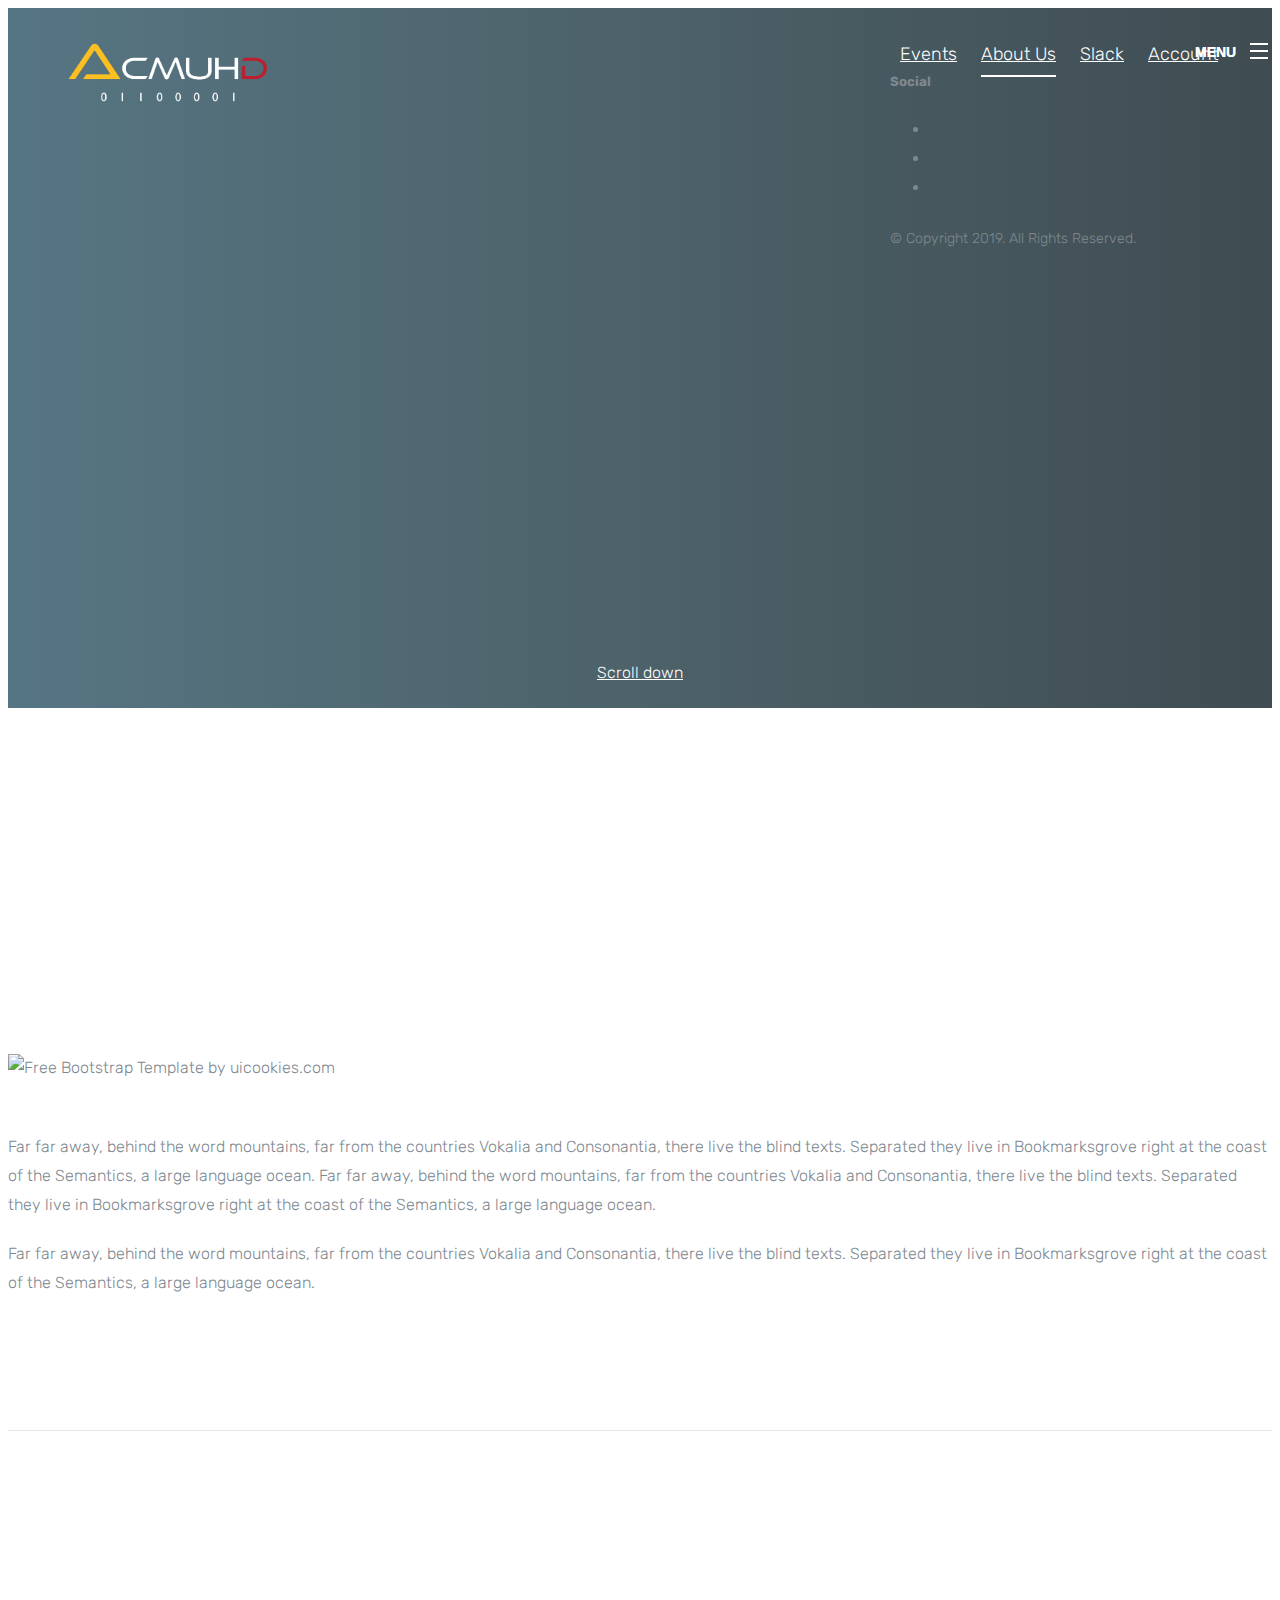
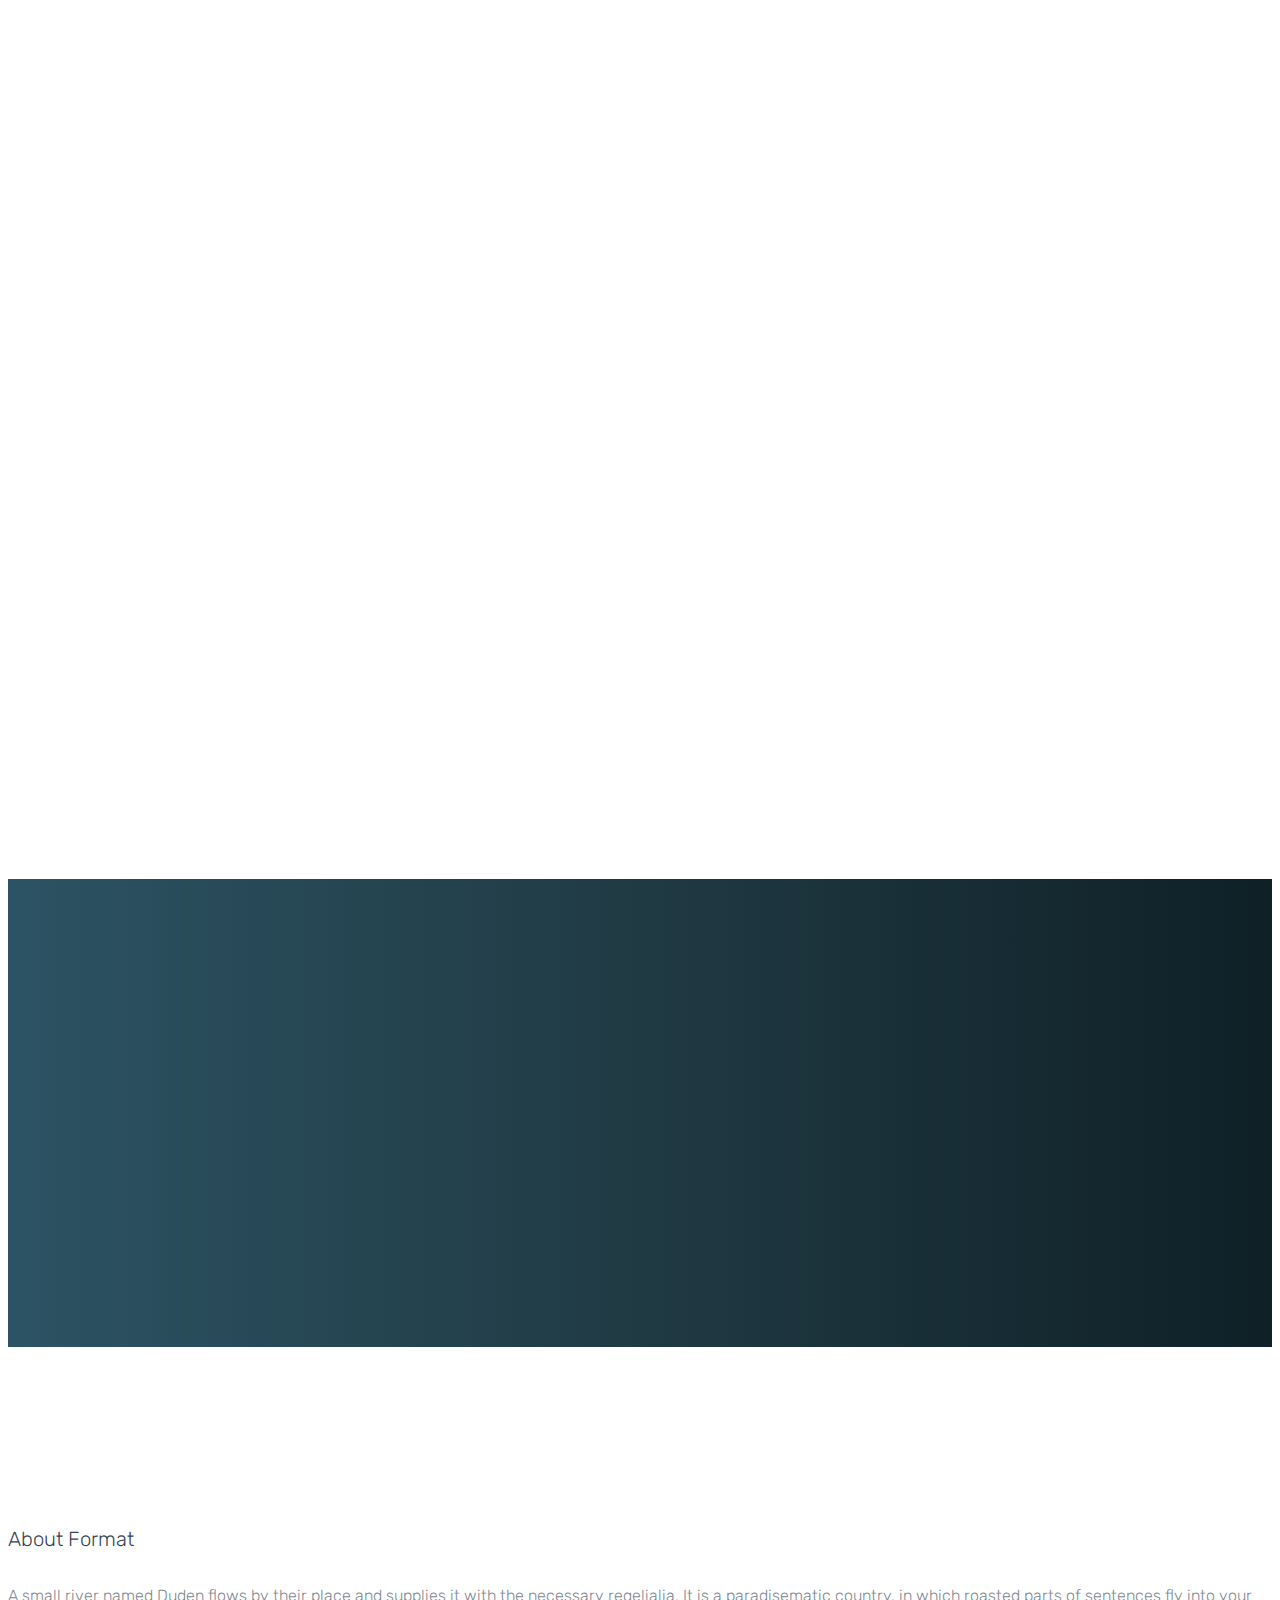
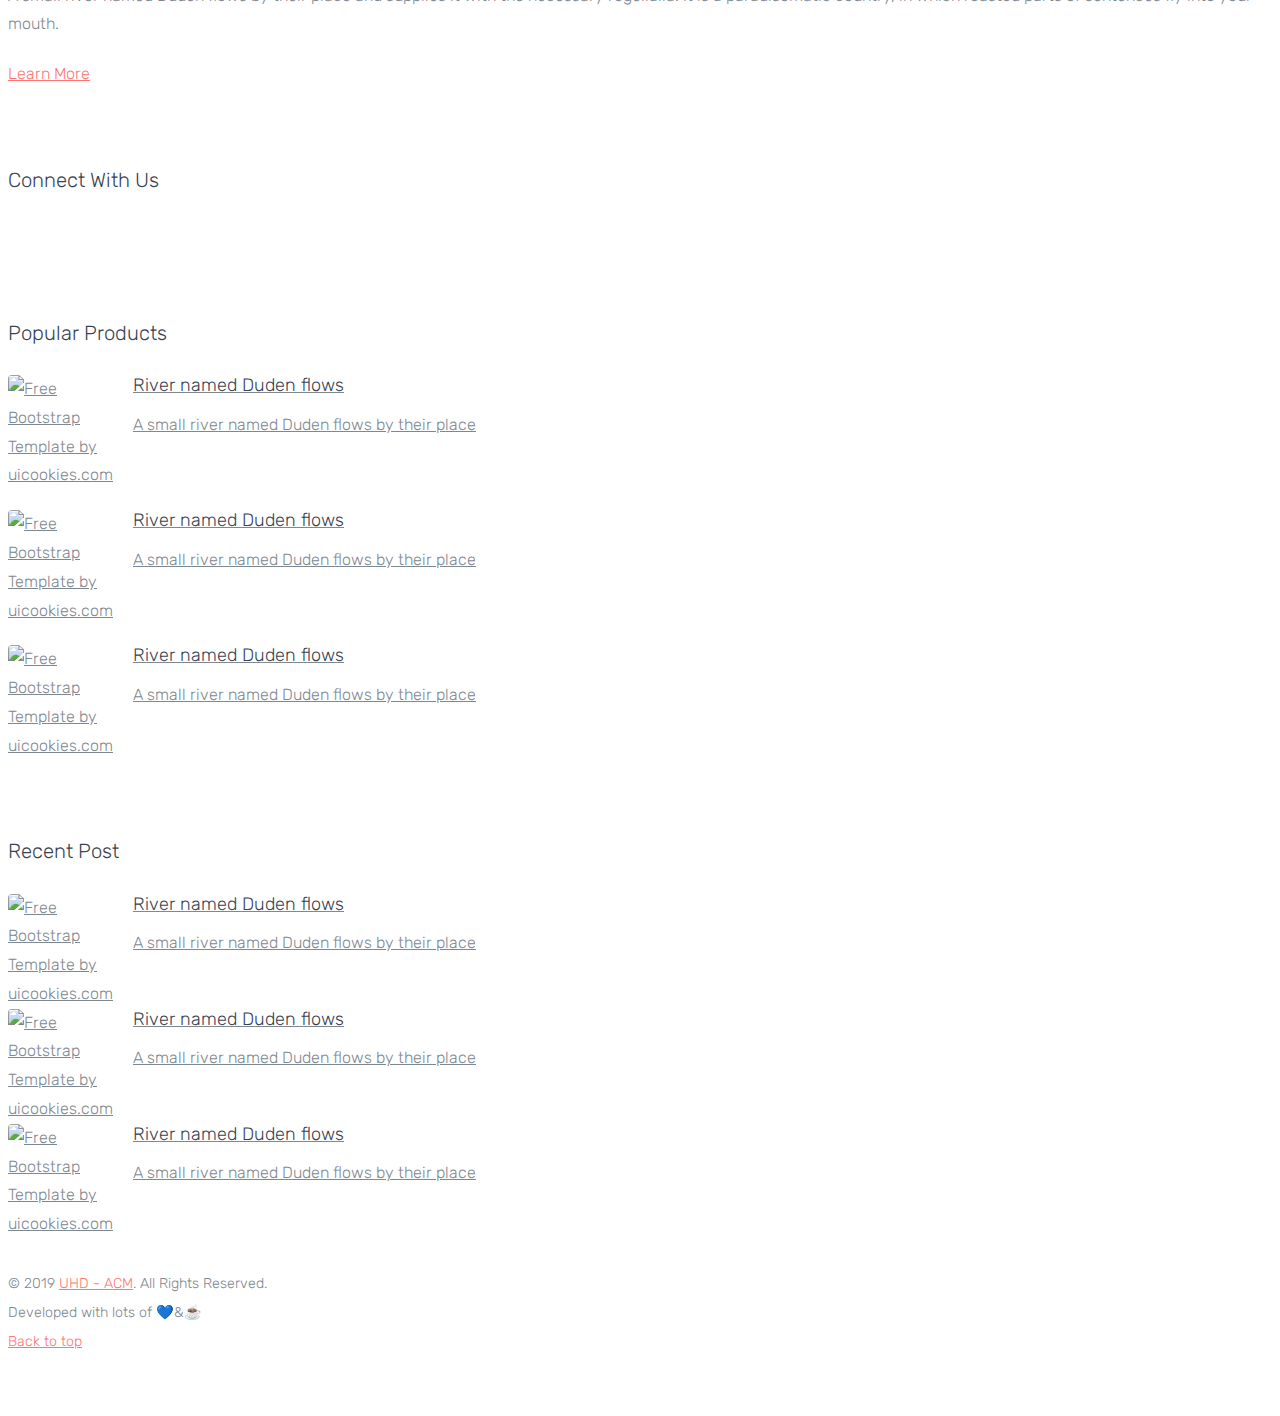
==== commit b96a224d: "Update about.html" ====
--- a/about.html
+++ b/about.html
@@ -244,9 +244,8 @@
       </div>
       <div class="row mt40">
         <div class="col-md-12 text-center">
-          <p>
-            <small>&copy; 2019, ACM - UHD. All Rights Reserved. <br>
-            <a href="#" class="js-backtotop">Back to top</a>
+           <p>
+            <small>&copy; 2019 <a href="#" target="_blank"> UHD - ACM</a>. All Rights Reserved. <br>Developed with lots of 💙&amp;☕</br><a href="#" class="js-backtotop">Back to top</a>
           </p>
         </div>
       </div>
